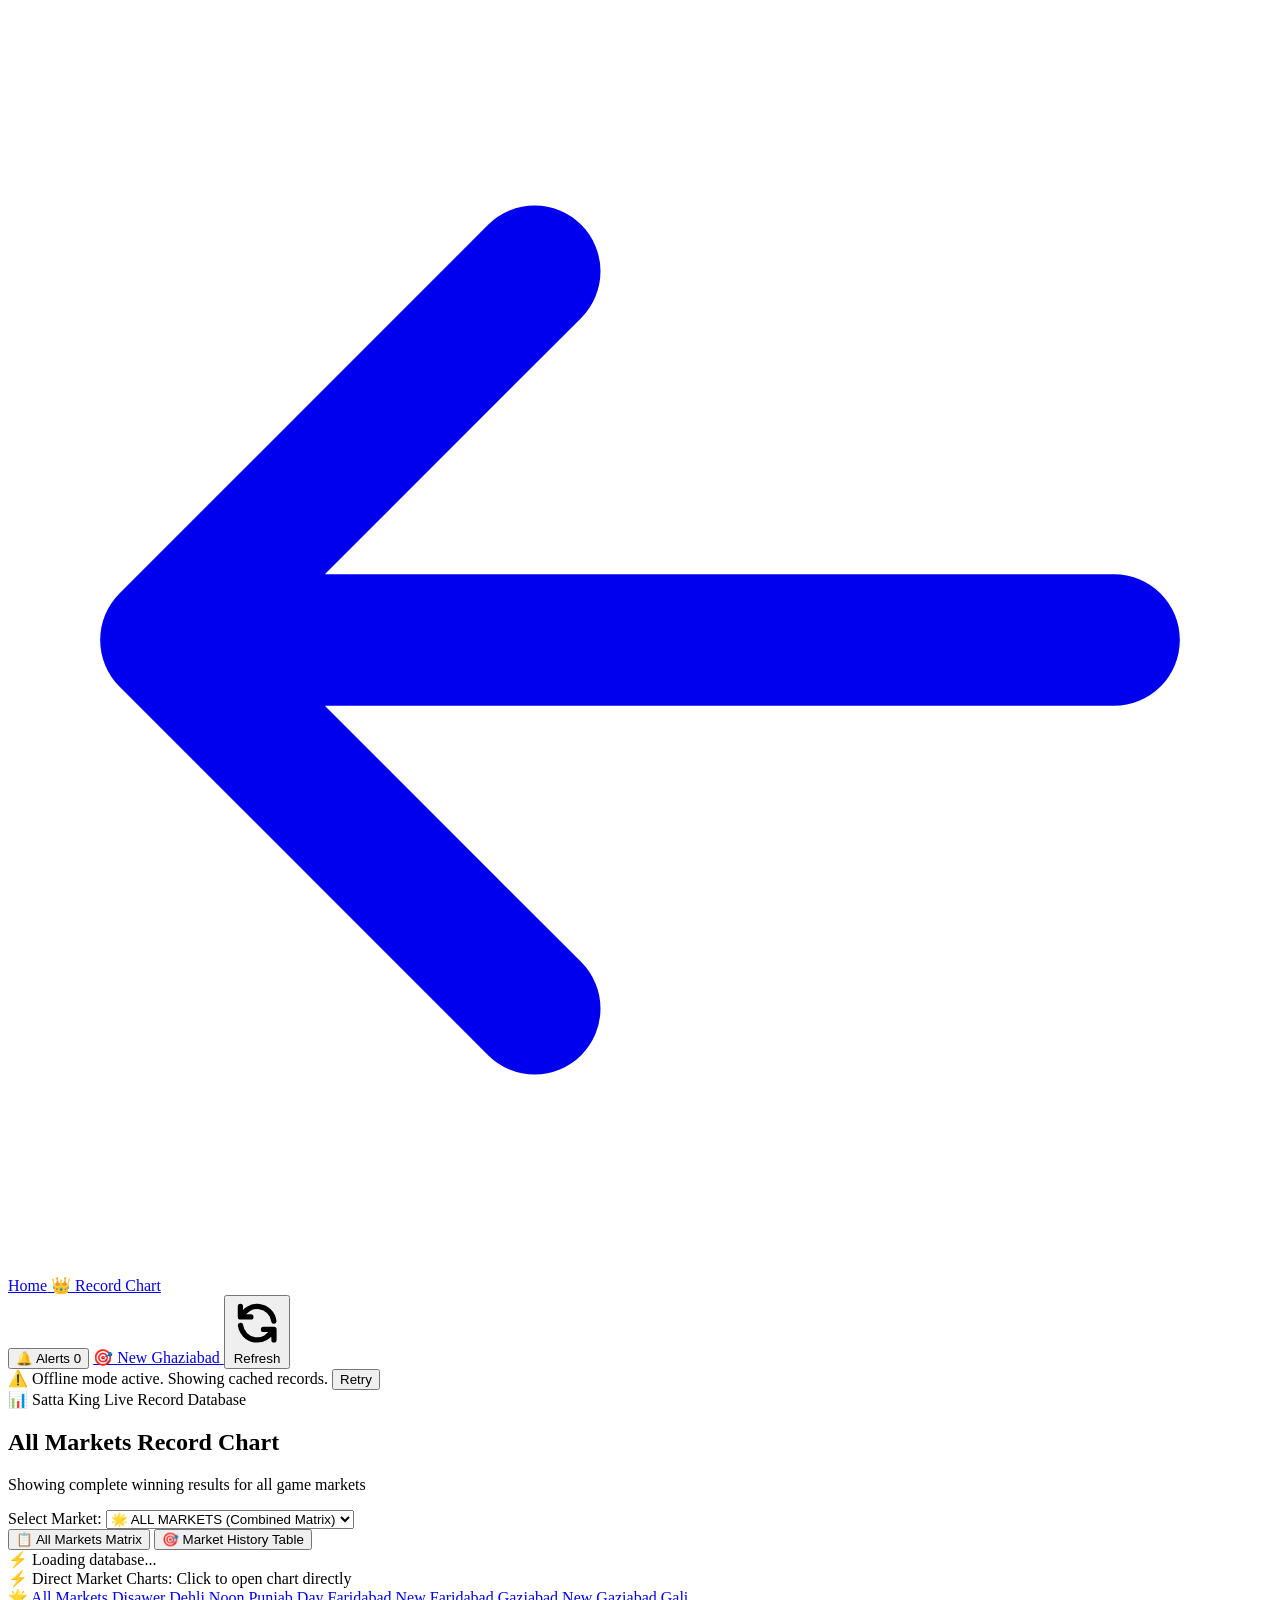
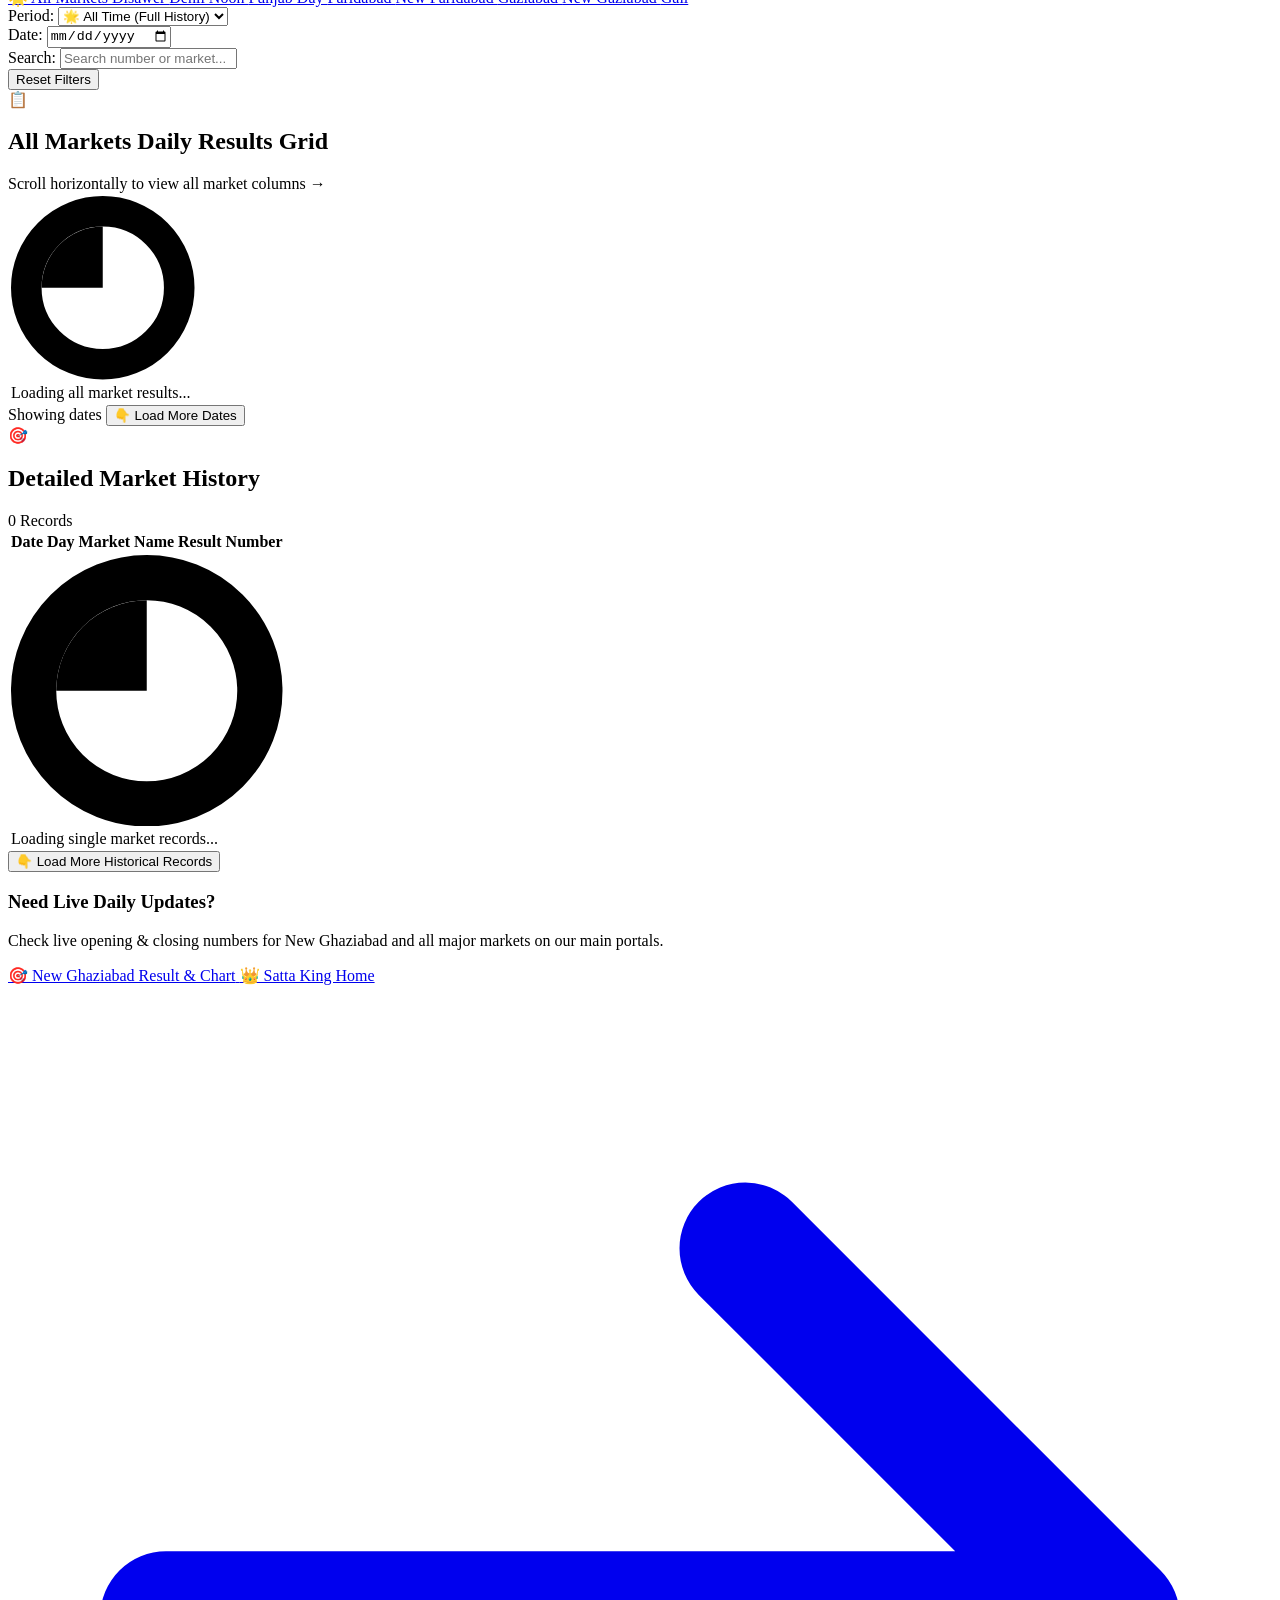
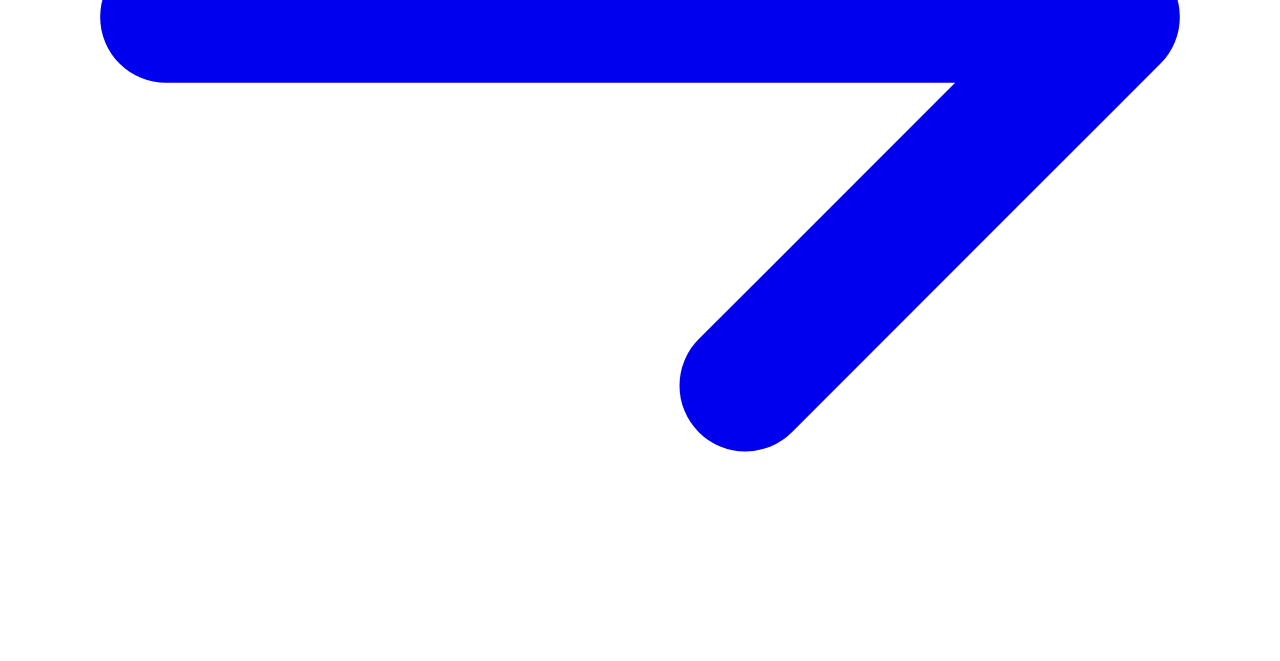
==== chart.html @ cc6c1f91 "feat: initialize Satta King application project Set up project structure with Supabase integration, " ====
<!doctype html>
<html lang="en" class="h-full bg-gray-100 text-gray-900 antialiased selection:bg-amber-200">
  <head>
    <meta charset="UTF-8" />
    <meta name="viewport" content="width=device-width, initial-scale=1.0, maximum-scale=1.0, user-scalable=no" />
    <title>New Ghaziabad Chart &amp; Record Chart – NEW GAZIABAD</title>
    <meta name="description" content="Check New Ghaziabad Chart, all market record charts, monthly results, and previous results updated in real-time from verified database." />
    <meta name="keywords" content="NEW GAZIABAD, New Ghaziabad Chart, New Ghaziabad Record Chart, New Ghaziabad Result, New Ghaziabad Previous Result, Satta King Record Chart" />
    <meta name="application-name" content="NEW GAZIABAD" />
    <meta name="apple-mobile-web-app-title" content="NEW GAZIABAD" />
    <meta name="theme-color" content="#f59e0b" />
    <meta name="msapplication-TileColor" content="#f59e0b" />
    <meta name="google-site-verification" content="HoEbmwMpmxqNDJ_ybL9x3pDDBmPkZGzdoPw2VhG03kw" />
    <meta name="f6c47528043a5fc759f4eefa4b2a2b9dc1583d80" content="f6c47528043a5fc759f4eefa4b2a2b9dc1583d80" />
    <meta name="referrer" content="no-referrer-when-downgrade" />
    <link rel="canonical" href="https://YOUR-DOMAIN.com/chart.html" />

    <!-- Favicon & Touch Icons -->
    <link rel="icon" type="image/png" sizes="192x192" href="/favicon.png" />
    <link rel="icon" type="image/png" sizes="96x96" href="/favicon.png" />
    <link rel="icon" type="image/png" sizes="48x48" href="/favicon.png" />
    <link rel="icon" type="image/png" sizes="32x32" href="/favicon.png" />
    <link rel="icon" type="image/png" href="/favicon.png" />
    <link rel="shortcut icon" type="image/png" href="/favicon.png" />
    <link rel="apple-touch-icon" sizes="180x180" href="/apple-touch-icon.png" />
    <link rel="apple-touch-icon" href="/favicon.png" />

    <!-- Open Graph Metadata -->
    <meta property="og:type" content="website" />
    <meta property="og:site_name" content="NEW GAZIABAD" />
    <meta property="og:title" content="New Ghaziabad Chart &amp; Record Chart – NEW GAZIABAD" />
    <meta property="og:description" content="Check New Ghaziabad Chart, all market record charts, monthly results, and previous results updated in real-time from verified database." />
    <meta property="og:url" content="https://YOUR-DOMAIN.com/chart.html" />
    <meta property="og:image" content="https://YOUR-DOMAIN.com/favicon.png" />

    <!-- Twitter Card Metadata -->
    <meta name="twitter:card" content="summary" />
    <meta name="twitter:title" content="New Ghaziabad Chart &amp; Record Chart – NEW GAZIABAD" />
    <meta name="twitter:description" content="Check New Ghaziabad Chart, all market record charts, monthly results, and previous results updated in real-time from verified database." />
    <meta name="twitter:image" content="https://YOUR-DOMAIN.com/favicon.png" />
    
    <!-- Tailwind CSS -->
    <link rel="stylesheet" href="/src/index.css" />
  </head>
  <body class="min-h-full flex flex-col bg-slate-950 font-sans pb-12 text-slate-100 selection:bg-amber-400 selection:text-black">

    <!-- HEADER -->
    <header class="bg-amber-400 h-14 flex items-center px-4 shadow-lg z-30 shrink-0 sticky top-0 border-b border-amber-500">
      <div class="w-full max-w-5xl mx-auto flex items-center justify-between gap-2">
        
        <!-- Left: Back to Home -->
        <a href="/" id="btn-back-home" class="inline-flex items-center gap-1.5 text-black font-black text-xs sm:text-sm hover:bg-amber-300 transition-colors bg-amber-300/90 px-3 py-1.5 rounded-xl border border-amber-600/30 shadow-xs">
          <svg class="w-4 h-4" fill="none" stroke="currentColor" viewBox="0 0 24 24">
            <path stroke-linecap="round" stroke-linejoin="round" stroke-width="2.5" d="M10 19l-7-7m0 0l7-7m-7 7h18" />
          </svg>
          <span>Home</span>
        </a>

        <!-- Center: Brand Title -->
        <a href="/" class="text-base sm:text-xl font-black uppercase tracking-wider text-black flex items-center gap-1.5 hover:opacity-90 transition-opacity">
          <span>👑</span> <span>Record Chart</span>
        </a>

        <!-- Right: Links & Refresh -->
        <div class="flex items-center gap-1.5">
          <button 
            id="open-alerts-btn" 
            title="Real-Time Result Alerts" 
            aria-label="Real-Time Result Alerts"
            class="relative inline-flex items-center gap-1 text-[11px] sm:text-xs font-black uppercase tracking-wider bg-amber-300 hover:bg-amber-200 text-slate-950 px-2.5 py-1.5 rounded-xl border border-amber-600/30 shadow-xs transition-colors cursor-pointer"
          >
            <span>🔔</span> <span class="hidden sm:inline">Alerts</span>
            <span id="alerts-badge" class="hidden absolute -top-1.5 -right-1.5 bg-rose-600 text-white text-[10px] font-black rounded-full h-4 min-w-[16px] px-1 flex items-center justify-center border-2 border-white shadow-xs">0</span>
          </button>
          <a href="/new-ghaziabad.html" class="inline-flex items-center gap-1 text-[11px] sm:text-xs font-black uppercase tracking-wider bg-slate-950 text-amber-300 hover:bg-slate-900 px-2.5 py-1.5 rounded-xl border border-slate-800 shadow-xs transition-colors">
            <span>🎯</span> <span class="hidden sm:inline">New Ghaziabad</span>
          </a>
          <button id="chart-refresh-btn" title="Refresh Live Records" class="p-2 rounded-xl bg-amber-300 hover:bg-amber-200 text-black transition-colors cursor-pointer border border-amber-600/30 shadow-xs flex items-center gap-1 text-xs font-black">
            <svg id="refresh-icon" class="w-4 h-4" fill="none" stroke="currentColor" viewBox="0 0 24 24">
              <path stroke-linecap="round" stroke-linejoin="round" stroke-width="2.5" d="M4 4v5h.582m15.356 2A8.001 8.001 0 004.582 9m0 0H9m11 11v-5h-.581m0 0a8.003 8.003 0 01-15.357-2m15.357 2H15" />
            </svg>
            <span class="hidden sm:inline">Refresh</span>
          </button>
        </div>

      </div>
    </header>

    <!-- OFFLINE / RECONNECTING BANNER -->
    <div id="offline-banner" class="hidden bg-rose-600 text-white px-4 py-2 text-center text-xs sm:text-sm font-bold shadow-md flex items-center justify-center gap-2">
      <span>⚠️ Offline mode active. Showing cached records.</span>
      <button id="retry-connection-btn" class="underline hover:text-amber-200 cursor-pointer ml-2 text-xs uppercase tracking-wider bg-rose-800 px-2.5 py-1 rounded">
        Retry
      </button>
    </div>

    <!-- MAIN CONTAINER -->
    <main class="flex-1 max-w-5xl w-full mx-auto px-3 sm:px-4 pt-4 pb-10 space-y-4">
      

      <!-- HERO & VIEW CONTROLS CARD -->
      <section class="bg-slate-900/90 text-white rounded-2xl p-4 sm:p-5 shadow-2xl border border-slate-800 space-y-4 backdrop-blur-sm">
        
        <div class="flex flex-col md:flex-row md:items-center justify-between gap-4 border-b border-slate-800 pb-4">
          <div>
            <div class="inline-flex items-center gap-1.5 bg-amber-400/20 text-amber-300 text-[11px] font-black uppercase px-2.5 py-0.5 rounded-lg border border-amber-400/30">
              <span>📊 Satta King Live Record Database</span>
            </div>
            <h1 id="page-market-name" class="text-2xl sm:text-3xl font-black text-amber-400 tracking-wide mt-1.5 uppercase">
              All Markets Record Chart
            </h1>
            <p id="page-draw-time" class="text-xs text-slate-400 font-semibold mt-0.5">
              Showing complete winning results for all game markets
            </p>
          </div>

          <!-- Mode / Market Switcher Dropdown & Alert Opt-In -->
          <div class="flex flex-wrap items-end gap-2">
            <div class="flex flex-col gap-1 w-full sm:w-auto">
              <label for="market-select" class="text-[11px] text-slate-400 font-black uppercase tracking-wider">Select Market:</label>
              <select id="market-select" class="bg-slate-950 text-amber-300 border border-slate-700 rounded-xl px-3.5 py-2 text-xs sm:text-sm font-bold focus:outline-none focus:ring-2 focus:ring-amber-400 cursor-pointer shadow-inner min-w-[220px]">
                <option value="ALL">🌟 ALL MARKETS (Combined Matrix)</option>
              </select>
            </div>
            <div id="chart-market-alert-container" class="shrink-0 pb-0.5"></div>
          </div>
        </div>

        <!-- VIEW TOGGLE TABS -->
        <div class="flex items-center justify-between flex-wrap gap-2 pt-1">
          <div class="inline-flex p-1 bg-slate-950 rounded-xl border border-slate-800 gap-1 text-xs font-bold">
            <button id="view-mode-matrix-btn" class="px-3 py-1.5 rounded-lg bg-amber-400 text-slate-950 font-black transition-all shadow-xs cursor-pointer flex items-center gap-1.5">
              <span>📋 All Markets Matrix</span>
            </button>
            <button id="view-mode-single-btn" class="px-3 py-1.5 rounded-lg text-slate-400 hover:text-white transition-all cursor-pointer flex items-center gap-1.5">
              <span>🎯 Market History Table</span>
            </button>
          </div>

          <!-- Total Result Stats Pill -->
          <div class="flex items-center gap-2">
            <span id="chart-total-count-badge" class="bg-amber-400/10 border border-amber-400/30 text-amber-300 px-3 py-1 rounded-xl text-xs font-bold">
              ⚡ Loading database...
            </span>
          </div>
        </div>
      </section>

      <!-- QUICK MARKET CHARTS DIRECT BAR -->
      <section class="bg-slate-900/70 border border-slate-800 rounded-2xl p-3 shadow-sm">
        <div class="flex items-center justify-between gap-2 mb-2">
          <span class="text-[11px] font-black uppercase tracking-wider text-amber-400 flex items-center gap-1.5">
            <span>⚡</span> Direct Market Charts:
          </span>
          <span class="text-[10px] text-slate-400 font-semibold">Click to open chart directly</span>
        </div>
        <div class="flex items-center gap-1.5 overflow-x-auto pb-1 scrollbar-none text-xs">
          <a href="/chart" class="shrink-0 px-2.5 py-1 rounded-lg bg-amber-400 text-slate-950 font-black hover:bg-amber-300 transition-colors">
            🌟 All Markets
          </a>
          <a href="/disawer" class="shrink-0 px-2.5 py-1 rounded-lg bg-slate-950 text-slate-200 border border-slate-700 font-bold hover:border-amber-400 hover:text-amber-300 transition-colors">
            Disawer
          </a>
          <a href="/dehli-noon" class="shrink-0 px-2.5 py-1 rounded-lg bg-slate-950 text-slate-200 border border-slate-700 font-bold hover:border-amber-400 hover:text-amber-300 transition-colors">
            Dehli Noon
          </a>
          <a href="/punjab-day" class="shrink-0 px-2.5 py-1 rounded-lg bg-slate-950 text-slate-200 border border-slate-700 font-bold hover:border-amber-400 hover:text-amber-300 transition-colors">
            Punjab Day
          </a>
          <a href="/faridabad" class="shrink-0 px-2.5 py-1 rounded-lg bg-slate-950 text-slate-200 border border-slate-700 font-bold hover:border-amber-400 hover:text-amber-300 transition-colors">
            Faridabad
          </a>
          <a href="/new-faridabad" class="shrink-0 px-2.5 py-1 rounded-lg bg-slate-950 text-slate-200 border border-slate-700 font-bold hover:border-amber-400 hover:text-amber-300 transition-colors">
            New Faridabad
          </a>
          <a href="/gaziabad" class="shrink-0 px-2.5 py-1 rounded-lg bg-slate-950 text-slate-200 border border-slate-700 font-bold hover:border-amber-400 hover:text-amber-300 transition-colors">
            Gaziabad
          </a>
          <a href="/new-gaziabad" class="shrink-0 px-2.5 py-1 rounded-lg bg-slate-950 text-slate-200 border border-slate-700 font-bold hover:border-amber-400 hover:text-amber-300 transition-colors">
            New Gaziabad
          </a>
          <a href="/gali" class="shrink-0 px-2.5 py-1 rounded-lg bg-slate-950 text-slate-200 border border-slate-700 font-bold hover:border-amber-400 hover:text-amber-300 transition-colors">
            Gali
          </a>
        </div>
      </section>

      <!-- FILTER CONTROLS BAR -->
      <section class="bg-slate-900 border border-slate-800 rounded-2xl p-3.5 shadow-md flex flex-wrap items-center justify-between gap-3 text-xs text-slate-300 font-bold">
        <div class="flex flex-wrap items-center gap-3 w-full sm:w-auto">
          
          <!-- Month Dropdown -->
          <div class="flex items-center gap-1.5">
            <label for="filter-month-select" class="text-amber-400 font-black uppercase text-[11px]">Period:</label>
            <select id="filter-month-select" class="bg-slate-950 border border-slate-700 rounded-xl px-3 py-1.5 text-xs font-bold text-slate-100 focus:outline-none focus:ring-2 focus:ring-amber-400 cursor-pointer shadow-inner">
              <option value="ALL">🌟 All Time (Full History)</option>
            </select>
          </div>

          <!-- Date Search Input -->
          <div class="flex items-center gap-1.5">
            <label for="filter-date-input" class="text-amber-400 font-black uppercase text-[11px]">Date:</label>
            <input 
              type="date" 
              id="filter-date-input" 
              class="bg-slate-950 border border-slate-700 rounded-xl px-2.5 py-1.5 text-xs font-bold text-slate-100 focus:outline-none focus:ring-2 focus:ring-amber-400 cursor-pointer shadow-inner"
            />
          </div>

          <!-- Search Filter Keyword -->
          <div class="flex items-center gap-1.5">
            <label for="filter-search-input" class="text-amber-400 font-black uppercase text-[11px]">Search:</label>
            <input 
              type="text" 
              id="filter-search-input" 
              placeholder="Search number or market..." 
              class="bg-slate-950 border border-slate-700 rounded-xl px-2.5 py-1.5 text-xs font-bold text-slate-100 focus:outline-none focus:ring-2 focus:ring-amber-400 shadow-inner w-36 sm:w-44"
            />
          </div>
        </div>

        <!-- Quick Clear & Back Action -->
        <div class="flex items-center gap-2">
          <button id="btn-clear-filters" class="text-amber-400 hover:text-amber-300 underline font-black text-xs cursor-pointer">
            Reset Filters
          </button>
        </div>
      </section>

      <!-- VIEW CONTAINER: 1. ALL MARKETS MATRIX TABLE -->
      <section id="matrix-view-container" class="bg-slate-900 rounded-2xl shadow-xl border border-slate-800 overflow-hidden">
        <div class="p-3.5 bg-slate-950/80 border-b border-slate-800 flex items-center justify-between flex-wrap gap-2">
          <div class="flex items-center gap-2">
            <span class="text-base">📋</span>
            <h2 id="matrix-heading" class="text-sm font-black text-amber-400 uppercase tracking-wide">
              All Markets Daily Results Grid
            </h2>
          </div>
          <span id="matrix-status-text" class="text-xs text-slate-400 font-semibold">
            Scroll horizontally to view all market columns →
          </span>
        </div>

        <div class="overflow-x-auto max-h-[70vh]">
          <table class="w-full text-sm border-collapse text-left">
            <thead id="matrix-table-head" class="bg-slate-950 text-amber-400 text-xs uppercase font-black sticky top-0 z-20 shadow-sm border-b border-slate-800">
              <!-- Dynamically rendered market headers -->
            </thead>
            <tbody id="matrix-table-body" class="divide-y divide-slate-800 text-slate-200">
              <tr>
                <td colspan="10" class="py-12 text-center text-slate-400 font-semibold">
                  <div class="inline-flex items-center gap-2">
                    <svg class="animate-spin h-5 w-5 text-amber-400" viewBox="0 0 24 24" fill="none">
                      <circle class="opacity-25" cx="12" cy="12" r="10" stroke="currentColor" stroke-width="4"></circle>
                      <path class="opacity-75" fill="currentColor" d="M4 12a8 8 0 018-8v8H4z"></path>
                    </svg>
                    <span>Loading all market results...</span>
                  </div>
                </td>
              </tr>
            </tbody>
          </table>
        </div>

        <div id="matrix-pagination-footer" class="p-3 bg-slate-950/90 border-t border-slate-800 text-center flex items-center justify-between flex-wrap gap-2">
          <span id="matrix-showing-count" class="text-xs text-slate-400 font-bold">Showing dates</span>
          <button id="matrix-load-more-btn" class="bg-slate-800 hover:bg-slate-700 text-amber-400 text-xs font-black px-4 py-2 rounded-xl border border-slate-700 cursor-pointer transition-colors shadow-sm">
            👇 Load More Dates
          </button>
        </div>
      </section>

      <!-- VIEW CONTAINER: 2. SINGLE MARKET DETAILED HISTORY TABLE -->
      <section id="single-view-container" class="hidden bg-slate-900 rounded-2xl shadow-xl border border-slate-800 overflow-hidden">
        <div class="p-3.5 bg-slate-950/80 border-b border-slate-800 flex items-center justify-between flex-wrap gap-2">
          <div class="flex items-center gap-2">
            <span class="text-base">🎯</span>
            <h2 id="single-market-heading" class="text-sm font-black text-amber-400 uppercase tracking-wide">
              Detailed Market History
            </h2>
          </div>
          <span id="single-showing-count" class="text-xs text-slate-400 font-bold">
            0 Records
          </span>
        </div>

        <div class="overflow-x-auto max-h-[70vh]">
          <table class="w-full text-sm border-collapse">
            <thead class="bg-slate-950 text-amber-400 text-xs uppercase font-black sticky top-0 z-20 border-b border-slate-800 tracking-wider">
              <tr>
                <th class="py-3 px-3 sm:px-4 text-left">Date</th>
                <th class="py-3 px-3 sm:px-4 text-left hidden sm:table-cell">Day</th>
                <th class="py-3 px-3 sm:px-4 text-left">Market Name</th>
                <th class="py-3 px-3 sm:px-4 text-center">Result Number</th>
              </tr>
            </thead>
            <tbody id="chart-table-body" class="divide-y divide-slate-800 text-slate-200">
              <tr>
                <td colspan="4" class="py-12 text-center text-slate-400 font-semibold">
                  <div class="inline-flex items-center gap-2">
                    <svg class="animate-spin h-5 w-5 text-amber-400" viewBox="0 0 24 24" fill="none">
                      <circle class="opacity-25" cx="12" cy="12" r="10" stroke="currentColor" stroke-width="4"></circle>
                      <path class="opacity-75" fill="currentColor" d="M4 12a8 8 0 018-8v8H4z"></path>
                    </svg>
                    <span>Loading single market records...</span>
                  </div>
                </td>
              </tr>
            </tbody>
          </table>
        </div>

        <div id="chart-footer-pagination" class="hidden p-3 bg-slate-950/90 border-t border-slate-800 text-center">
          <button id="load-more-records-btn" class="bg-slate-800 hover:bg-slate-700 text-amber-400 text-xs font-black px-5 py-2.5 rounded-xl border border-slate-700 cursor-pointer transition-colors shadow-sm">
            👇 Load More Historical Records
          </button>
        </div>
      </section>

      <!-- BOTTOM NAVIGATION / HELPFUL FOOTER -->
      <section class="bg-slate-900/80 text-white rounded-2xl p-4 text-center space-y-2 border border-slate-800">
        <h3 class="text-sm font-black text-amber-400 uppercase">Need Live Daily Updates?</h3>
        <p class="text-xs text-slate-400">
          Check live opening & closing numbers for New Ghaziabad and all major markets on our main portals.
        </p>
        <div class="pt-2 flex flex-wrap items-center justify-center gap-2">
          <a href="/new-ghaziabad.html" class="inline-flex items-center gap-1.5 bg-slate-950 border border-amber-400/50 hover:border-amber-400 text-amber-300 font-black px-4 py-2 rounded-xl text-xs uppercase tracking-wider transition-colors shadow-sm">
            <span>🎯 New Ghaziabad Result &amp; Chart</span>
          </a>
          <a href="/" class="inline-flex items-center gap-1.5 bg-amber-400 hover:bg-amber-300 text-slate-950 font-black px-4 py-2 rounded-xl text-xs uppercase tracking-wider transition-colors shadow-sm">
            <span>👑 Satta King Home</span>
            <svg class="w-4 h-4" fill="none" stroke="currentColor" viewBox="0 0 24 24">
              <path stroke-linecap="round" stroke-linejoin="round" stroke-width="2.5" d="M14 5l7 7m0 0l-7 7m7-7H3" />
            </svg>
          </a>
        </div>
      </section>

    </main>

    <!-- TOAST NOTIFICATION CONTAINER -->
    <div id="toast-container" class="fixed bottom-4 right-4 z-50 flex flex-col gap-2 max-w-xs w-full pointer-events-none px-2"></div>

    <!-- SCRIPT -->
    <script type="module" src="/src/chart.js"></script>
    <script type="text/javascript"> var infolinks_pid = 3447171; var infolinks_wsid = 0; </script> <script type="text/javascript" src="//resources.infolinks.com/js/infolinks_main.js"></script>
  </body>
</html>
---- src/index.css ----
@import "tailwindcss";

@layer utilities {
  @keyframes fadeIn {
    from {
      opacity: 0;
      transform: translateY(6px);
    }
    to {
      opacity: 1;
      transform: translateY(0);
    }
  }

  @keyframes slideUp {
    from {
      opacity: 0;
      transform: translateY(16px);
    }
    to {
      opacity: 1;
      transform: translateY(0);
    }
  }

  @keyframes shake {
    0%, 100% { transform: translateX(0); }
    20%, 60% { transform: translateX(-8px); }
    40%, 80% { transform: translateX(8px); }
  }

  .animate-fade-in {
    animation: fadeIn 0.35s cubic-bezier(0.16, 1, 0.3, 1) forwards;
  }

  .animate-slide-up {
    animation: slideUp 0.3s cubic-bezier(0.16, 1, 0.3, 1) forwards;
  }

  .animate-shake {
    animation: shake 0.5s ease-in-out;
  }
}

/* Material Design Ripple Effect */
.ripple-btn {
  position: relative;
  overflow: hidden;
}

.ripple-btn::after {
  content: "";
  display: block;
  position: absolute;
  width: 100%;
  height: 100%;
  top: 0;
  left: 0;
  pointer-events: none;
  background-image: radial-gradient(circle, #ffffff 10%, transparent 10.01%);
  background-repeat: no-repeat;
  background-position: 50%;
  transform: scale(10, 10);
  opacity: 0;
  transition: transform 0.5s, opacity 1s;
}

.ripple-btn:active::after {
  transform: scale(0, 0);
  opacity: 0.3;
  transition: 0s;
}

/* Custom Scrollbar */
::-webkit-scrollbar {
  width: 6px;
  height: 6px;
}

::-webkit-scrollbar-track {
  background: #f1f5f9;
}

::-webkit-scrollbar-thumb {
  background: #cbd5e1;
  border-radius: 9999px;
}

::-webkit-scrollbar-thumb:hover {
  background: #94a3b8;
}

/* Card hover animation */
.market-card {
  will-change: transform, box-shadow;
  transition: transform 0.2s cubic-bezier(0.16, 1, 0.3, 1), box-shadow 0.2s cubic-bezier(0.16, 1, 0.3, 1);
}

.market-card:hover {
  transform: translateY(-2px);
}
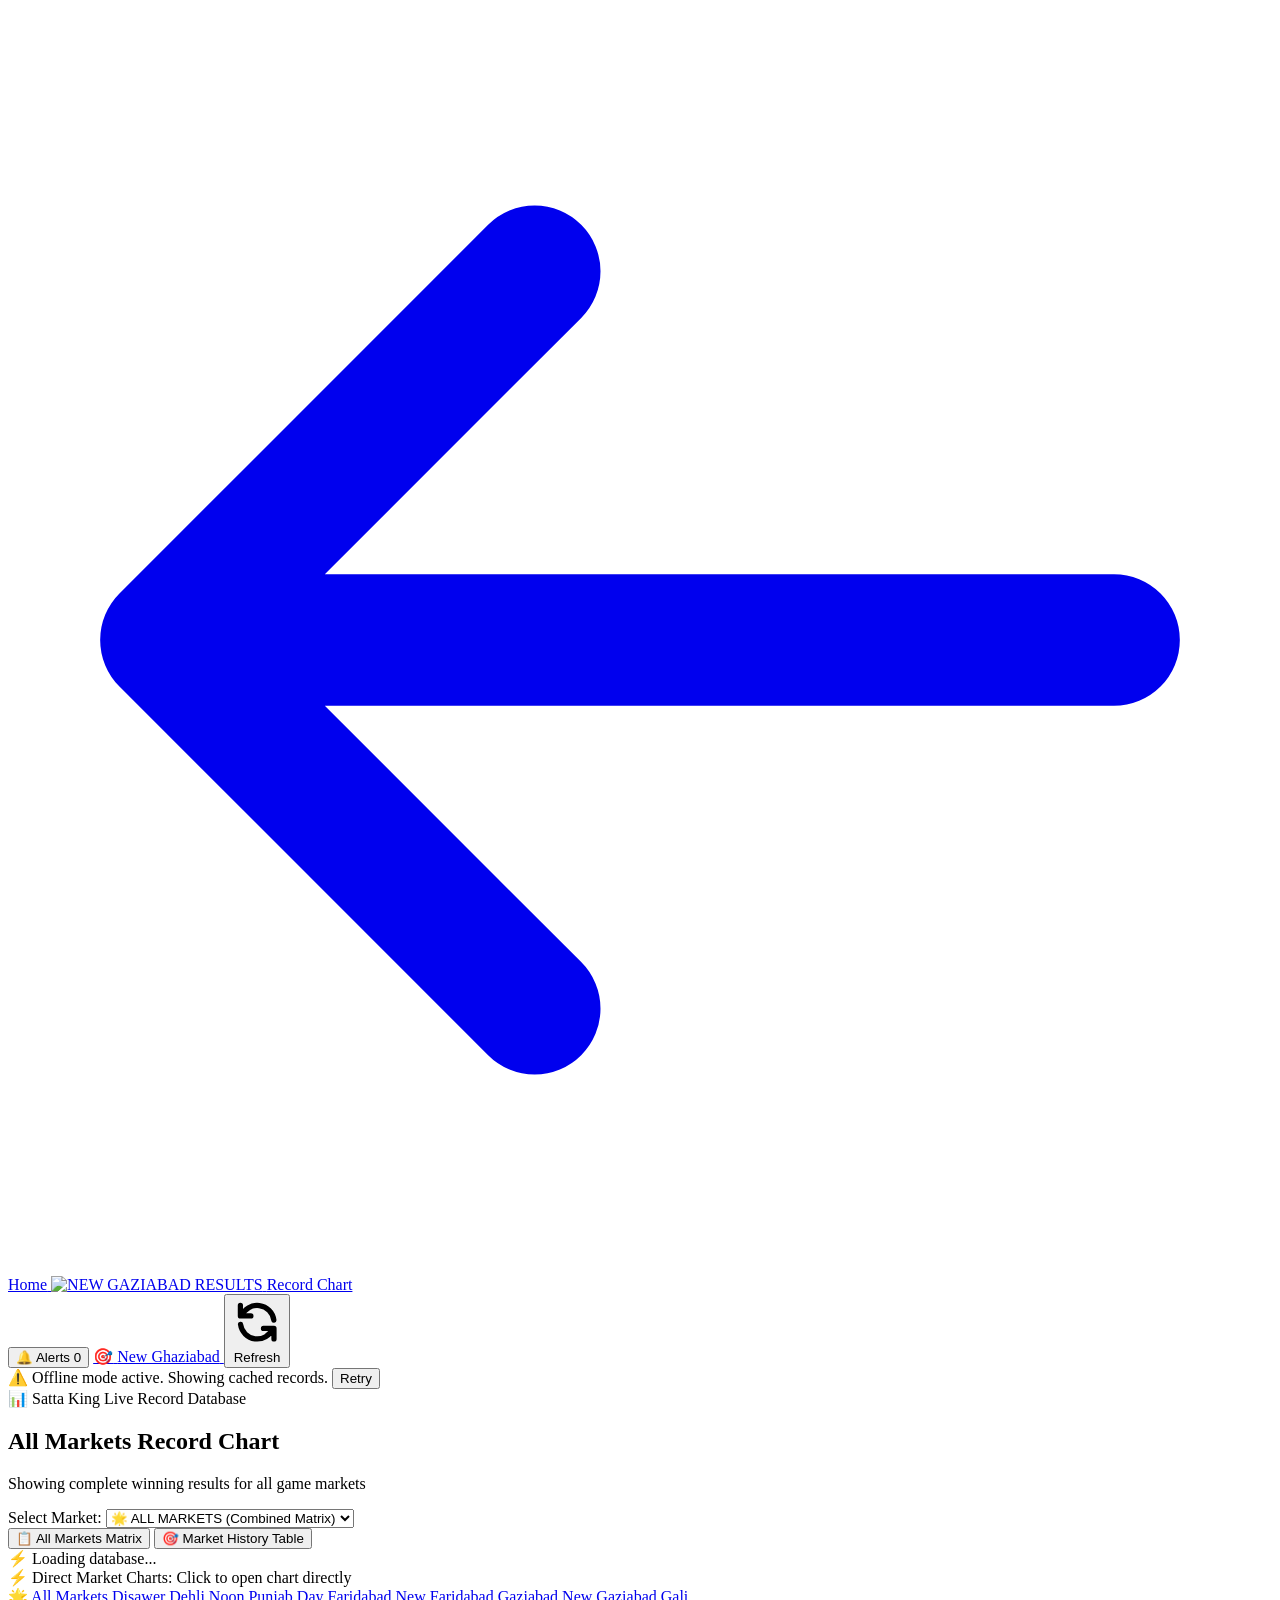
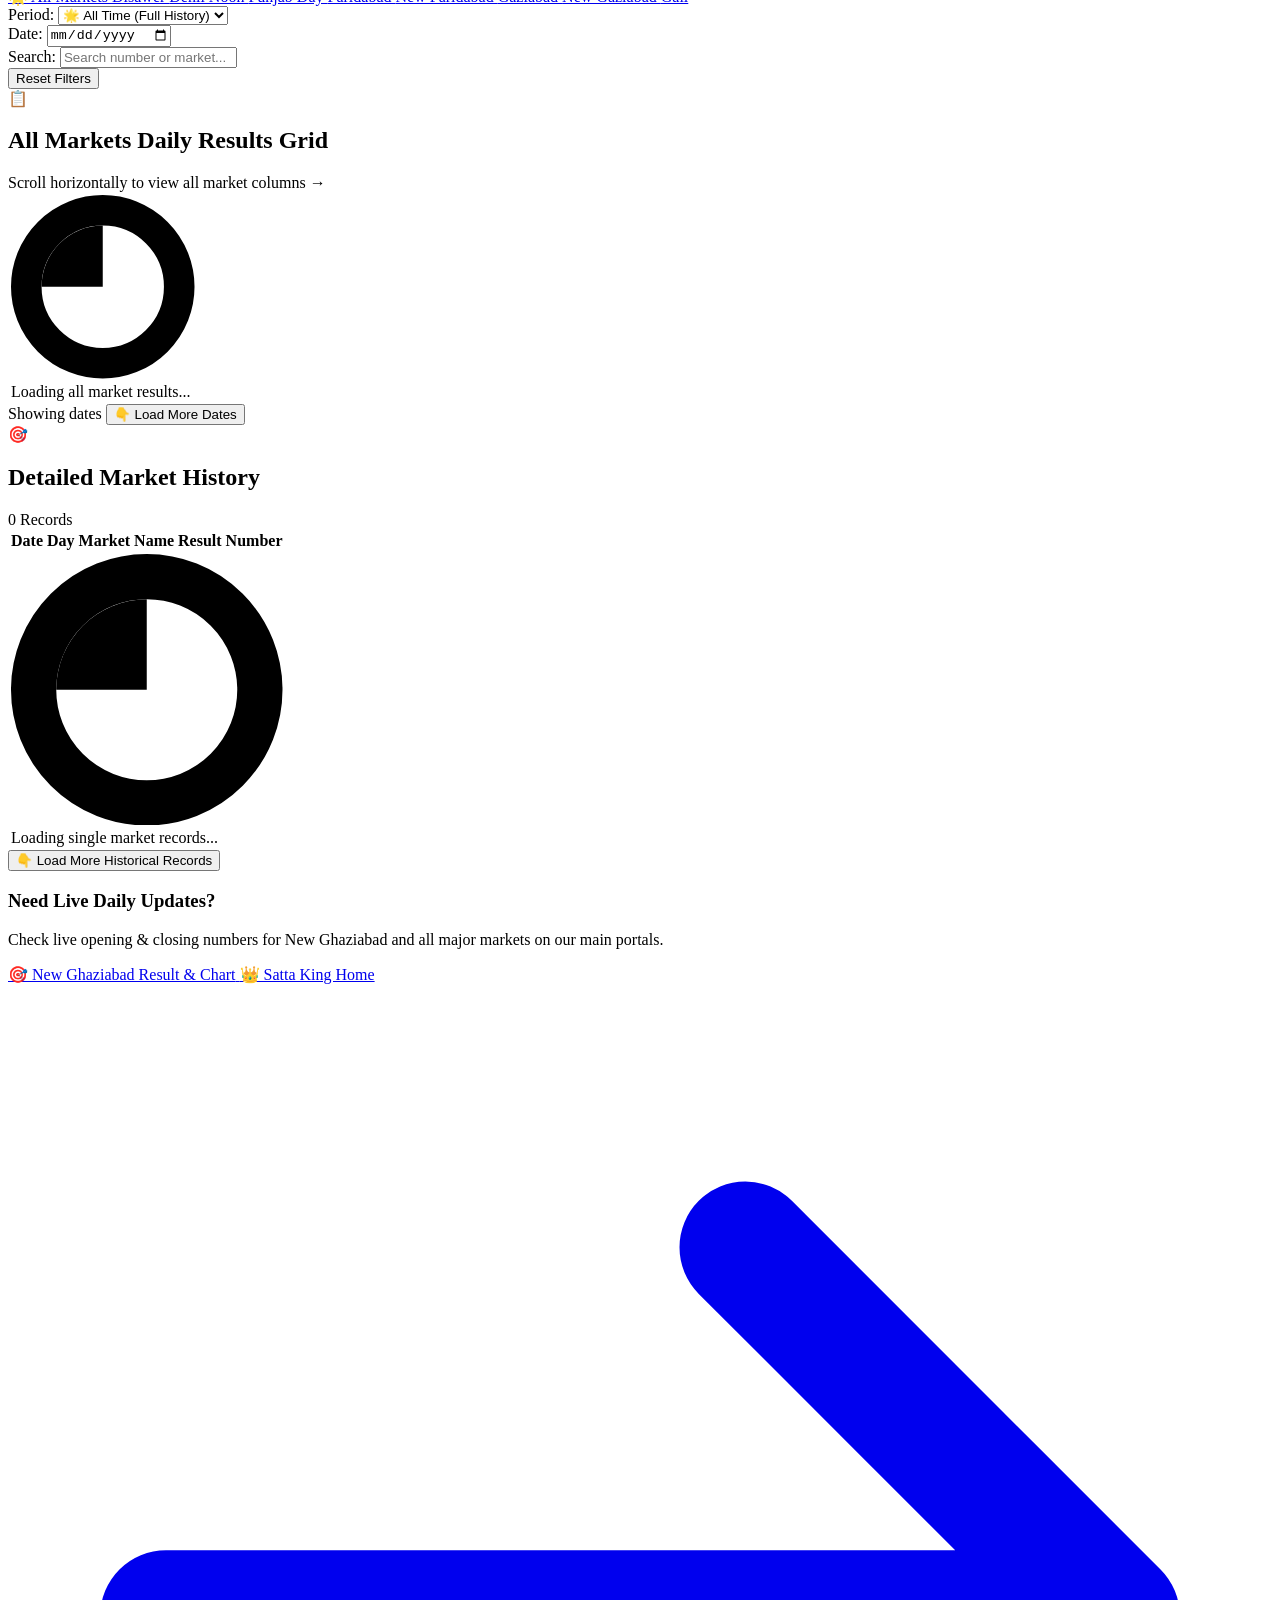
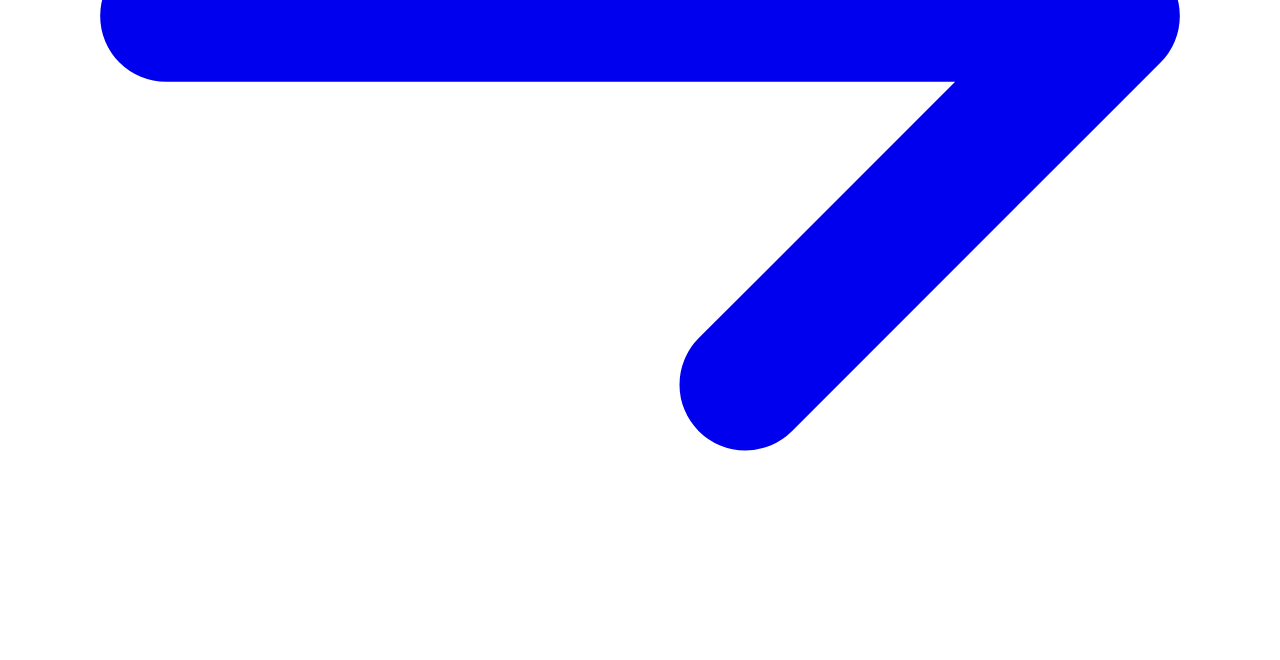
==== commit d53aa1ef: "chore: rebrand project to "NEW GAZIABAD RESULTS" Updated site titles, meta descriptions, and applica" ====
--- a/chart.html
+++ b/chart.html
@@ -3,41 +3,40 @@
   <head>
     <meta charset="UTF-8" />
     <meta name="viewport" content="width=device-width, initial-scale=1.0, maximum-scale=1.0, user-scalable=no" />
-    <title>New Ghaziabad Chart &amp; Record Chart – NEW GAZIABAD</title>
-    <meta name="description" content="Check New Ghaziabad Chart, all market record charts, monthly results, and previous results updated in real-time from verified database." />
-    <meta name="keywords" content="NEW GAZIABAD, New Ghaziabad Chart, New Ghaziabad Record Chart, New Ghaziabad Result, New Ghaziabad Previous Result, Satta King Record Chart" />
-    <meta name="application-name" content="NEW GAZIABAD" />
-    <meta name="apple-mobile-web-app-title" content="NEW GAZIABAD" />
+    <title>New Ghaziabad Chart &amp; Record Chart – NEW GAZIABAD RESULTS</title>
+    <meta name="description" content="Check New Ghaziabad Chart, all market record charts, monthly results, and previous results updated in real-time from NEW GAZIABAD RESULTS verified database." />
+    <meta name="keywords" content="NEW GAZIABAD RESULTS, New Ghaziabad Chart, New Ghaziabad Record Chart, New Ghaziabad Result, Satta King Record Chart" />
+    <meta name="application-name" content="NEW GAZIABAD RESULTS" />
+    <meta name="apple-mobile-web-app-title" content="NEW GAZIABAD RESULTS" />
     <meta name="theme-color" content="#f59e0b" />
     <meta name="msapplication-TileColor" content="#f59e0b" />
     <meta name="google-site-verification" content="HoEbmwMpmxqNDJ_ybL9x3pDDBmPkZGzdoPw2VhG03kw" />
     <meta name="f6c47528043a5fc759f4eefa4b2a2b9dc1583d80" content="f6c47528043a5fc759f4eefa4b2a2b9dc1583d80" />
     <meta name="referrer" content="no-referrer-when-downgrade" />
-    <link rel="canonical" href="https://YOUR-DOMAIN.com/chart.html" />
+    <link rel="canonical" href="https://newgaziabadresults.com/chart.html" />
 
     <!-- Favicon & Touch Icons -->
+    <link rel="icon" type="image/x-icon" href="/favicon.ico" />
+    <link rel="icon" type="image/svg+xml" href="/favicon.svg" />
+    <link rel="icon" type="image/png" sizes="32x32" href="/favicon-32x32.png" />
+    <link rel="icon" type="image/png" sizes="16x16" href="/favicon-16x16.png" />
     <link rel="icon" type="image/png" sizes="192x192" href="/favicon.png" />
-    <link rel="icon" type="image/png" sizes="96x96" href="/favicon.png" />
-    <link rel="icon" type="image/png" sizes="48x48" href="/favicon.png" />
-    <link rel="icon" type="image/png" sizes="32x32" href="/favicon.png" />
-    <link rel="icon" type="image/png" href="/favicon.png" />
-    <link rel="shortcut icon" type="image/png" href="/favicon.png" />
     <link rel="apple-touch-icon" sizes="180x180" href="/apple-touch-icon.png" />
-    <link rel="apple-touch-icon" href="/favicon.png" />
+    <link rel="shortcut icon" href="/favicon.ico" />
 
     <!-- Open Graph Metadata -->
     <meta property="og:type" content="website" />
-    <meta property="og:site_name" content="NEW GAZIABAD" />
-    <meta property="og:title" content="New Ghaziabad Chart &amp; Record Chart – NEW GAZIABAD" />
-    <meta property="og:description" content="Check New Ghaziabad Chart, all market record charts, monthly results, and previous results updated in real-time from verified database." />
-    <meta property="og:url" content="https://YOUR-DOMAIN.com/chart.html" />
-    <meta property="og:image" content="https://YOUR-DOMAIN.com/favicon.png" />
+    <meta property="og:site_name" content="NEW GAZIABAD RESULTS" />
+    <meta property="og:title" content="New Ghaziabad Chart &amp; Record Chart – NEW GAZIABAD RESULTS" />
+    <meta property="og:description" content="Check New Ghaziabad Chart, all market record charts, monthly results, and previous results updated in real-time from NEW GAZIABAD RESULTS verified database." />
+    <meta property="og:url" content="https://newgaziabadresults.com/chart.html" />
+    <meta property="og:image" content="/logo.png" />
 
     <!-- Twitter Card Metadata -->
-    <meta name="twitter:card" content="summary" />
-    <meta name="twitter:title" content="New Ghaziabad Chart &amp; Record Chart – NEW GAZIABAD" />
-    <meta name="twitter:description" content="Check New Ghaziabad Chart, all market record charts, monthly results, and previous results updated in real-time from verified database." />
-    <meta name="twitter:image" content="https://YOUR-DOMAIN.com/favicon.png" />
+    <meta name="twitter:card" content="summary_large_image" />
+    <meta name="twitter:title" content="New Ghaziabad Chart &amp; Record Chart – NEW GAZIABAD RESULTS" />
+    <meta name="twitter:description" content="Check New Ghaziabad Chart, all market record charts, monthly results, and previous results updated in real-time from NEW GAZIABAD RESULTS verified database." />
+    <meta name="twitter:image" content="/logo.png" />
     
     <!-- Tailwind CSS -->
     <link rel="stylesheet" href="/src/index.css" />
@@ -57,8 +56,9 @@
         </a>
 
         <!-- Center: Brand Title -->
-        <a href="/" class="text-base sm:text-xl font-black uppercase tracking-wider text-black flex items-center gap-1.5 hover:opacity-90 transition-opacity">
-          <span>👑</span> <span>Record Chart</span>
+        <a href="/" class="text-base sm:text-xl font-black uppercase tracking-wider text-black flex items-center gap-2 hover:opacity-90 transition-opacity">
+          <img src="/favicon-32x32.png" alt="NEW GAZIABAD RESULTS" class="w-7 h-7 rounded-lg shadow-2xs shrink-0 object-contain" />
+          <span>Record Chart</span>
         </a>
 
         <!-- Right: Links & Refresh -->
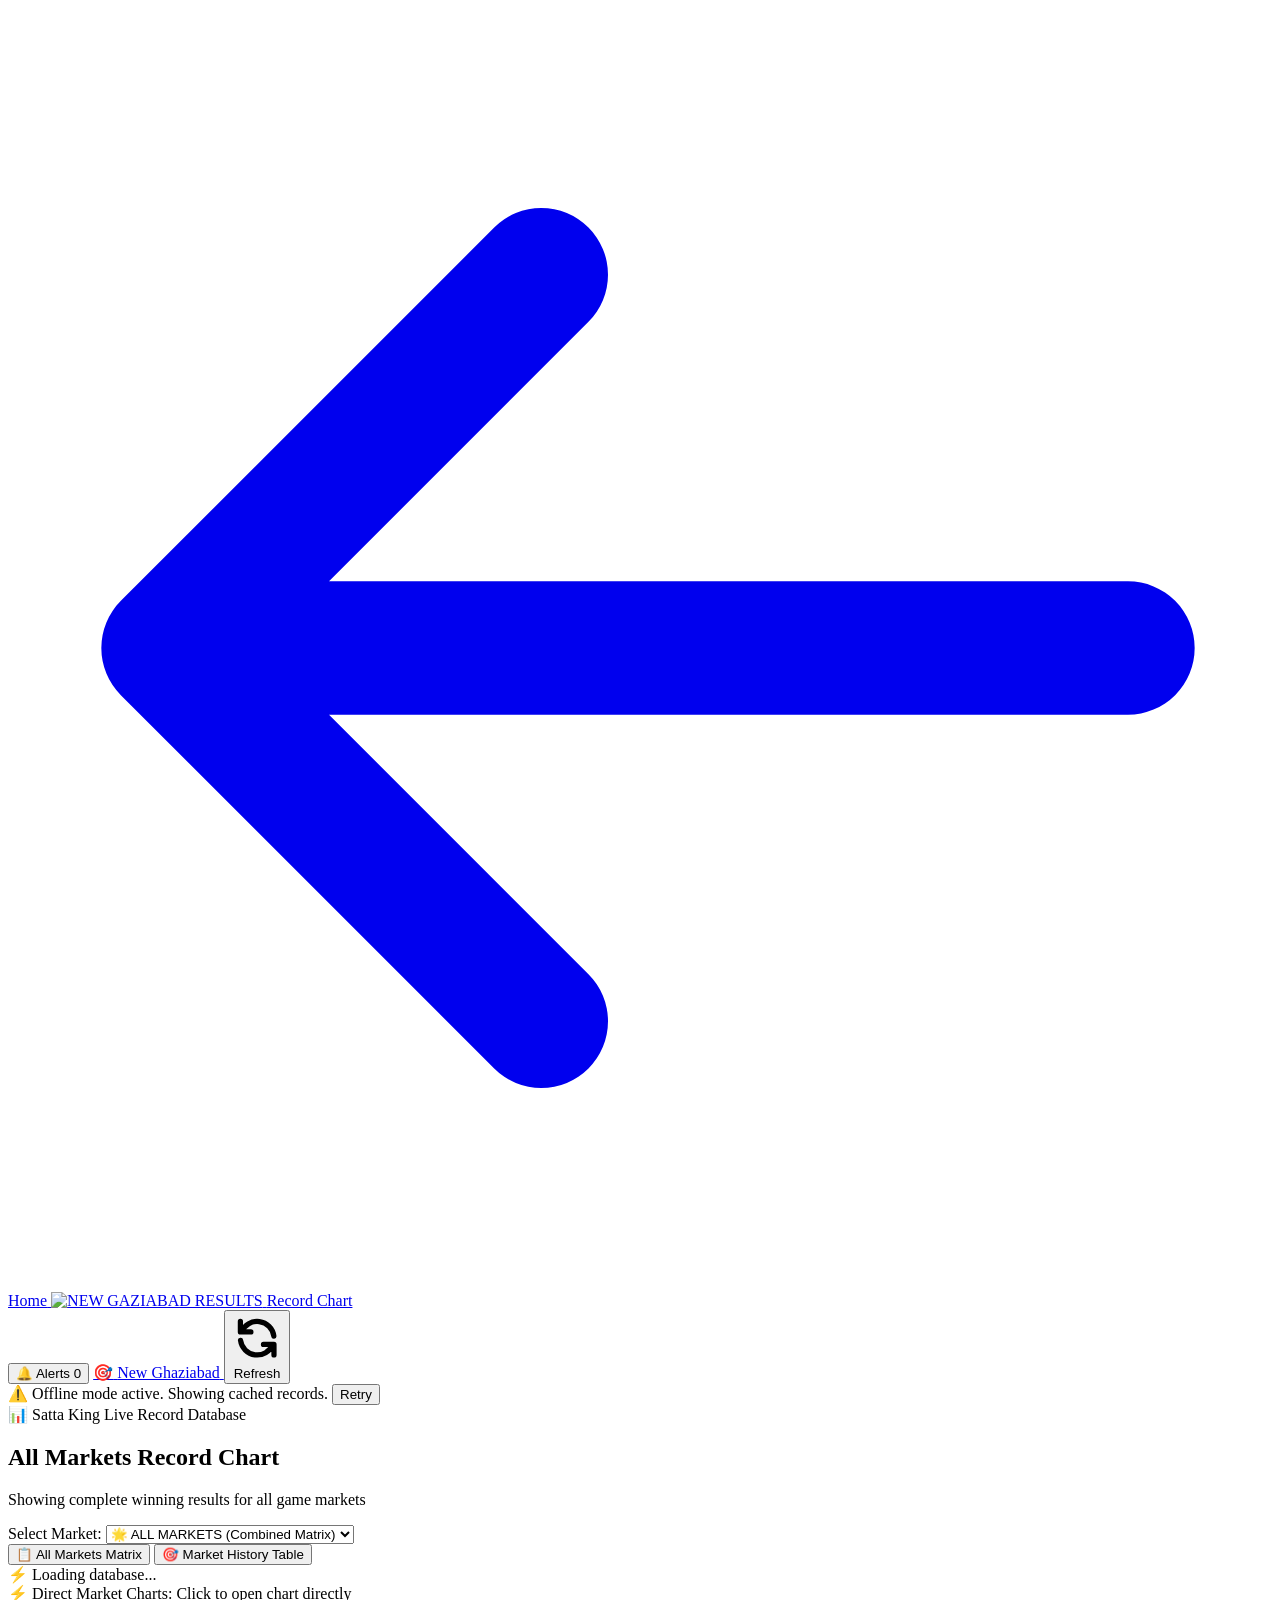
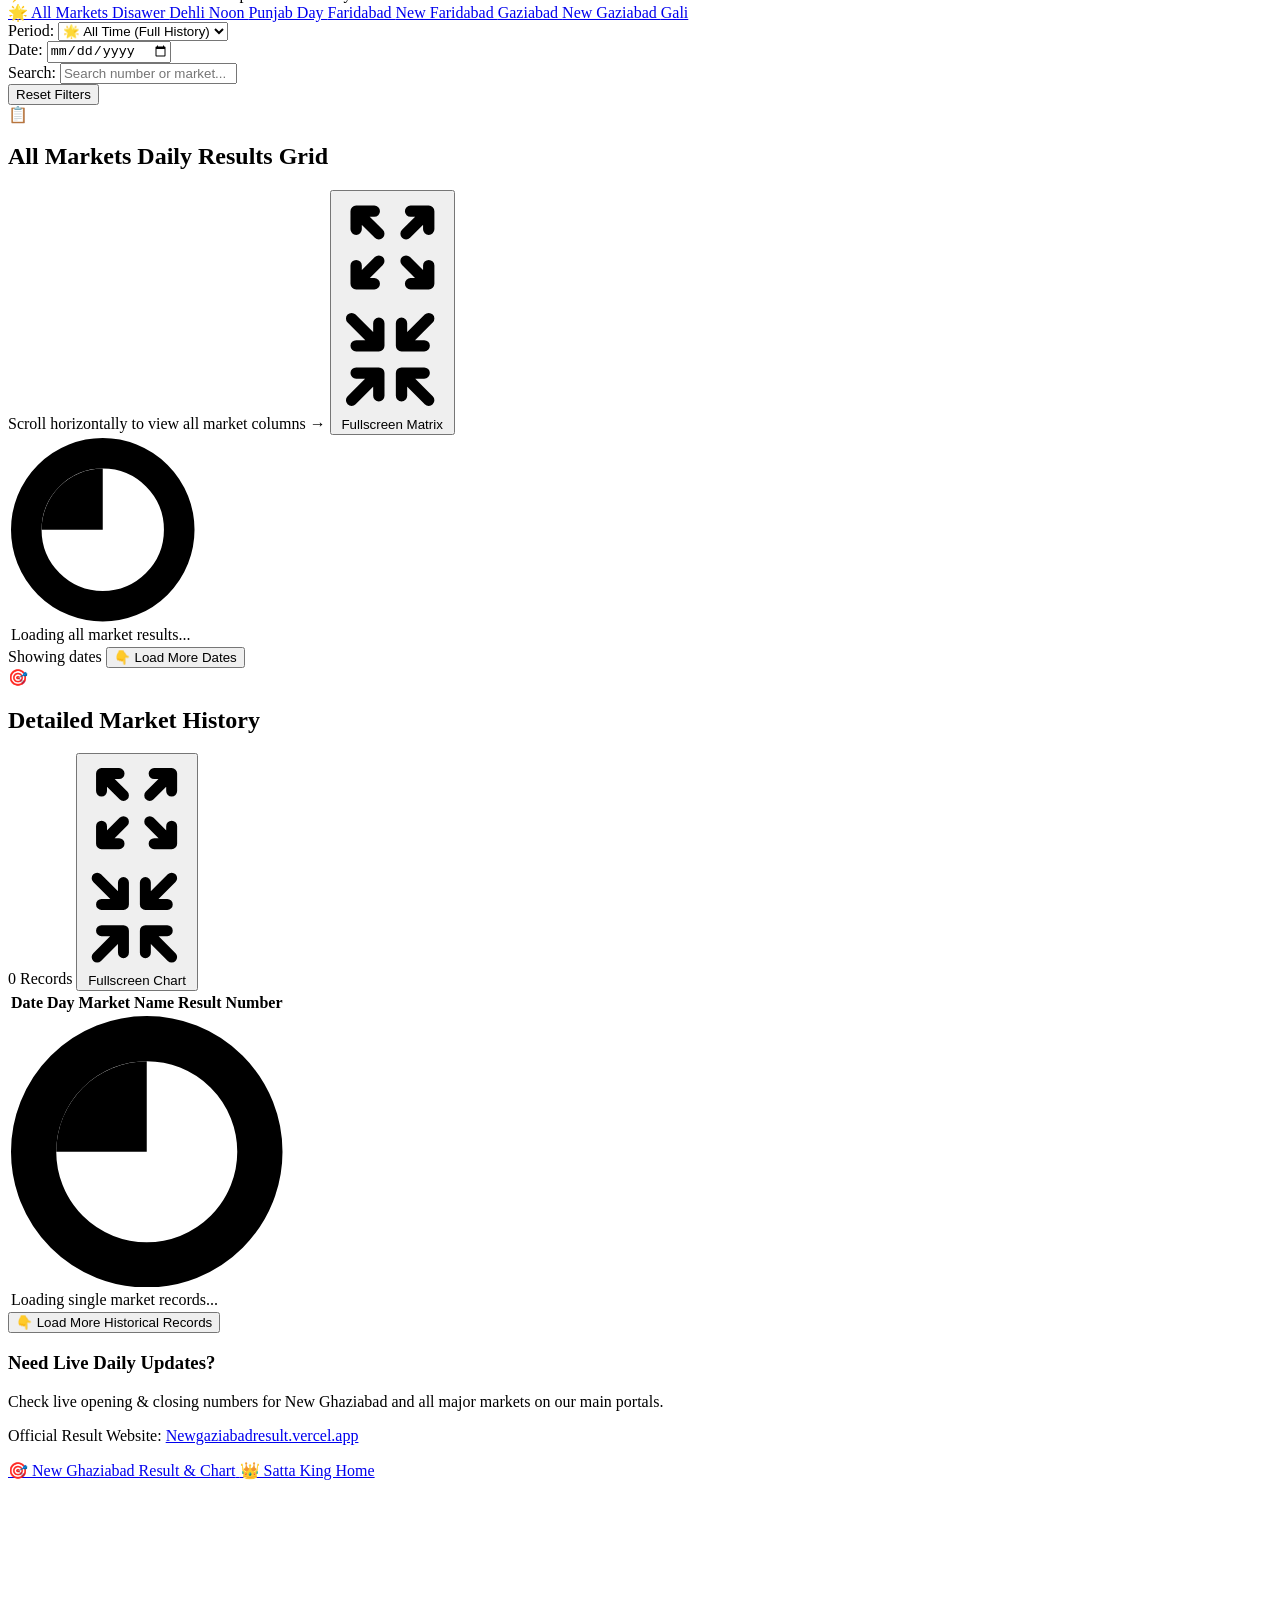
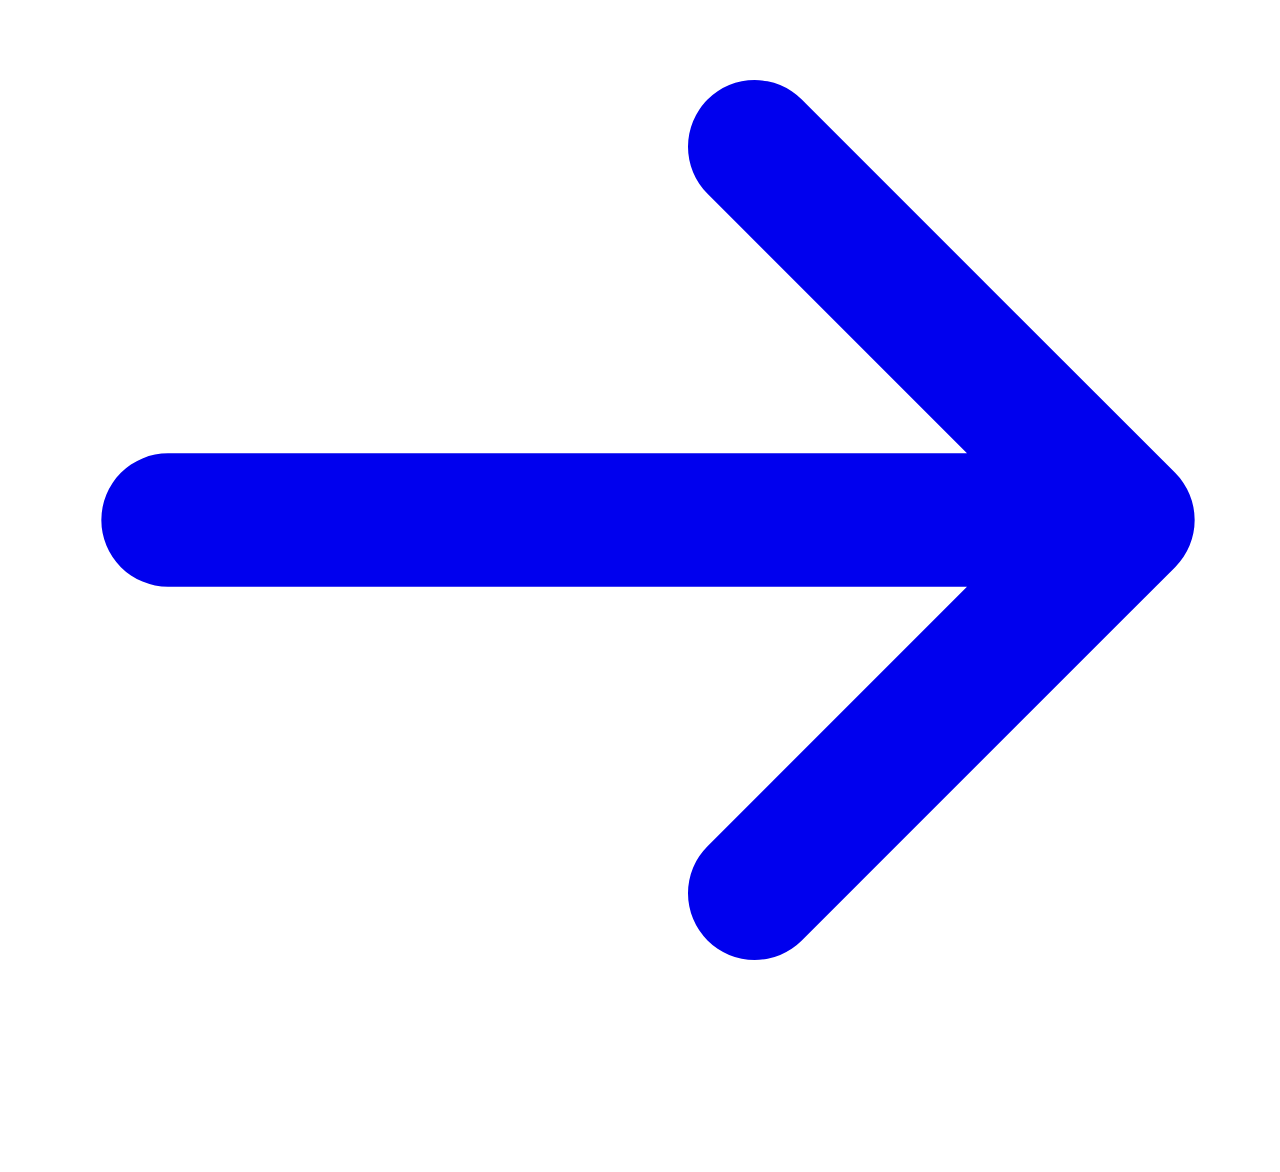
==== commit 5789baa6: "refactor: optimize UI/UX and update SEO configuration - Update SEO canonical URLs to the correct Ver" ====
--- a/chart.html
+++ b/chart.html
@@ -13,7 +13,7 @@
     <meta name="google-site-verification" content="HoEbmwMpmxqNDJ_ybL9x3pDDBmPkZGzdoPw2VhG03kw" />
     <meta name="f6c47528043a5fc759f4eefa4b2a2b9dc1583d80" content="f6c47528043a5fc759f4eefa4b2a2b9dc1583d80" />
     <meta name="referrer" content="no-referrer-when-downgrade" />
-    <link rel="canonical" href="https://newgaziabadresults.com/chart.html" />
+    <link rel="canonical" href="https://newgaziabadresult.vercel.app/chart.html" />
 
     <!-- Favicon & Touch Icons -->
     <link rel="icon" type="image/x-icon" href="/favicon.ico" />
@@ -28,8 +28,8 @@
     <meta property="og:type" content="website" />
     <meta property="og:site_name" content="NEW GAZIABAD RESULTS" />
     <meta property="og:title" content="New Ghaziabad Chart &amp; Record Chart – NEW GAZIABAD RESULTS" />
-    <meta property="og:description" content="Check New Ghaziabad Chart, all market record charts, monthly results, and previous results updated in real-time from NEW GAZIABAD RESULTS verified database." />
-    <meta property="og:url" content="https://newgaziabadresults.com/chart.html" />
+    <meta property="og:description" content="Check New Ghaziabad Chart, all market record charts, monthly results, and previous results updated in real-time from NEW GAZIABAD RESULTS verified database on Newgaziabadresult.vercel.app." />
+    <meta property="og:url" content="https://newgaziabadresult.vercel.app/chart.html" />
     <meta property="og:image" content="/logo.png" />
 
     <!-- Twitter Card Metadata -->
@@ -41,14 +41,14 @@
     <!-- Tailwind CSS -->
     <link rel="stylesheet" href="/src/index.css" />
   </head>
-  <body class="min-h-full flex flex-col bg-slate-950 font-sans pb-12 text-slate-100 selection:bg-amber-400 selection:text-black">
+  <body class="min-h-full flex flex-col bg-slate-950 font-sans pb-12 text-slate-100 selection:bg-amber-400 selection:text-black overflow-x-hidden w-full max-w-full">
 
     <!-- HEADER -->
-    <header class="bg-amber-400 h-14 flex items-center px-4 shadow-lg z-30 shrink-0 sticky top-0 border-b border-amber-500">
-      <div class="w-full max-w-5xl mx-auto flex items-center justify-between gap-2">
+    <header class="bg-amber-400 h-14 flex items-center px-3 sm:px-4 shadow-lg z-30 shrink-0 sticky top-0 border-b border-amber-500 w-full">
+      <div class="w-full max-w-5xl mx-auto flex items-center justify-between gap-1.5 sm:gap-2">
         
         <!-- Left: Back to Home -->
-        <a href="/" id="btn-back-home" class="inline-flex items-center gap-1.5 text-black font-black text-xs sm:text-sm hover:bg-amber-300 transition-colors bg-amber-300/90 px-3 py-1.5 rounded-xl border border-amber-600/30 shadow-xs">
+        <a href="/" id="btn-back-home" class="inline-flex items-center gap-1 sm:gap-1.5 text-black font-black text-xs sm:text-sm hover:bg-amber-300 transition-colors bg-amber-300/90 px-2 sm:px-3 py-1.5 rounded-xl border border-amber-600/30 shadow-xs shrink-0">
           <svg class="w-4 h-4" fill="none" stroke="currentColor" viewBox="0 0 24 24">
             <path stroke-linecap="round" stroke-linejoin="round" stroke-width="2.5" d="M10 19l-7-7m0 0l7-7m-7 7h18" />
           </svg>
@@ -56,26 +56,26 @@
         </a>
 
         <!-- Center: Brand Title -->
-        <a href="/" class="text-base sm:text-xl font-black uppercase tracking-wider text-black flex items-center gap-2 hover:opacity-90 transition-opacity">
-          <img src="/favicon-32x32.png" alt="NEW GAZIABAD RESULTS" class="w-7 h-7 rounded-lg shadow-2xs shrink-0 object-contain" />
-          <span>Record Chart</span>
+        <a href="/" class="text-xs sm:text-lg font-black uppercase tracking-wider text-black flex items-center gap-1.5 sm:gap-2 hover:opacity-90 transition-opacity min-w-0 truncate">
+          <img src="/favicon-32x32.png" alt="NEW GAZIABAD RESULTS" class="w-6 h-6 sm:w-7 sm:h-7 rounded-lg shadow-2xs shrink-0 object-contain" />
+          <span class="truncate">Record Chart</span>
         </a>
 
         <!-- Right: Links & Refresh -->
-        <div class="flex items-center gap-1.5">
+        <div class="flex items-center gap-1 sm:gap-1.5 shrink-0">
           <button 
             id="open-alerts-btn" 
             title="Real-Time Result Alerts" 
             aria-label="Real-Time Result Alerts"
-            class="relative inline-flex items-center gap-1 text-[11px] sm:text-xs font-black uppercase tracking-wider bg-amber-300 hover:bg-amber-200 text-slate-950 px-2.5 py-1.5 rounded-xl border border-amber-600/30 shadow-xs transition-colors cursor-pointer"
+            class="relative inline-flex items-center gap-1 text-[11px] sm:text-xs font-black uppercase tracking-wider bg-amber-300 hover:bg-amber-200 text-slate-950 px-2 sm:px-2.5 py-1.5 rounded-xl border border-amber-600/30 shadow-xs transition-colors cursor-pointer"
           >
             <span>🔔</span> <span class="hidden sm:inline">Alerts</span>
             <span id="alerts-badge" class="hidden absolute -top-1.5 -right-1.5 bg-rose-600 text-white text-[10px] font-black rounded-full h-4 min-w-[16px] px-1 flex items-center justify-center border-2 border-white shadow-xs">0</span>
           </button>
-          <a href="/new-ghaziabad.html" class="inline-flex items-center gap-1 text-[11px] sm:text-xs font-black uppercase tracking-wider bg-slate-950 text-amber-300 hover:bg-slate-900 px-2.5 py-1.5 rounded-xl border border-slate-800 shadow-xs transition-colors">
-            <span>🎯</span> <span class="hidden sm:inline">New Ghaziabad</span>
-          </a>
-          <button id="chart-refresh-btn" title="Refresh Live Records" class="p-2 rounded-xl bg-amber-300 hover:bg-amber-200 text-black transition-colors cursor-pointer border border-amber-600/30 shadow-xs flex items-center gap-1 text-xs font-black">
+          <a href="/new-ghaziabad.html" class="hidden sm:inline-flex items-center gap-1 text-[11px] sm:text-xs font-black uppercase tracking-wider bg-slate-950 text-amber-300 hover:bg-slate-900 px-2 sm:px-2.5 py-1.5 rounded-xl border border-slate-800 shadow-xs transition-colors">
+            <span>🎯</span> <span>New Ghaziabad</span>
+          </a>
+          <button id="chart-refresh-btn" title="Refresh Live Records" class="p-1.5 sm:p-2 rounded-xl bg-amber-300 hover:bg-amber-200 text-black transition-colors cursor-pointer border border-amber-600/30 shadow-xs flex items-center gap-1 text-xs font-black">
             <svg id="refresh-icon" class="w-4 h-4" fill="none" stroke="currentColor" viewBox="0 0 24 24">
               <path stroke-linecap="round" stroke-linejoin="round" stroke-width="2.5" d="M4 4v5h.582m15.356 2A8.001 8.001 0 004.582 9m0 0H9m11 11v-5h-.581m0 0a8.003 8.003 0 01-15.357-2m15.357 2H15" />
             </svg>
@@ -228,20 +228,38 @@
       </section>
 
       <!-- VIEW CONTAINER: 1. ALL MARKETS MATRIX TABLE -->
-      <section id="matrix-view-container" class="bg-slate-900 rounded-2xl shadow-xl border border-slate-800 overflow-hidden">
-        <div class="p-3.5 bg-slate-950/80 border-b border-slate-800 flex items-center justify-between flex-wrap gap-2">
+      <section id="matrix-view-container" class="bg-slate-900 rounded-2xl shadow-xl border border-slate-800 overflow-hidden relative">
+        <div class="p-3 sm:p-3.5 bg-slate-950/90 border-b border-slate-800 flex items-center justify-between flex-wrap gap-2 shrink-0">
           <div class="flex items-center gap-2">
             <span class="text-base">📋</span>
-            <h2 id="matrix-heading" class="text-sm font-black text-amber-400 uppercase tracking-wide">
+            <h2 id="matrix-heading" class="text-xs sm:text-sm font-black text-amber-400 uppercase tracking-wide">
               All Markets Daily Results Grid
             </h2>
           </div>
-          <span id="matrix-status-text" class="text-xs text-slate-400 font-semibold">
-            Scroll horizontally to view all market columns →
-          </span>
-        </div>
-
-        <div class="overflow-x-auto max-h-[70vh]">
+          <div class="flex items-center gap-2 flex-wrap">
+            <span id="matrix-status-text" class="text-[11px] sm:text-xs text-slate-400 font-semibold hidden md:inline">
+              Scroll horizontally to view all market columns →
+            </span>
+            <!-- FULLSCREEN TOGGLE BUTTON FOR ALL MATRIX RECORD CHARTS -->
+            <button 
+              id="matrix-fullscreen-btn" 
+              type="button" 
+              title="Fullscreen All Markets Matrix Chart"
+              aria-label="Fullscreen All Markets Matrix Chart"
+              class="inline-flex items-center gap-1.5 text-xs font-black uppercase tracking-wider bg-amber-400 hover:bg-amber-300 text-slate-950 px-2.5 sm:px-3 py-1.5 rounded-xl border border-amber-500 shadow-md transition-all cursor-pointer active:scale-95"
+            >
+              <svg id="fullscreen-icon-expand" class="w-3.5 h-3.5 sm:w-4 sm:h-4" fill="none" stroke="currentColor" viewBox="0 0 24 24">
+                <path stroke-linecap="round" stroke-linejoin="round" stroke-width="2.5" d="M4 8V4m0 0h4M4 4l5 5m11-5h-4m4 0v4m0-4l-5 5M4 16v4m0 0h4m-4 0l5-5m11 5l-5-5m5 5v-4m0 4h-4" />
+              </svg>
+              <svg id="fullscreen-icon-collapse" class="w-3.5 h-3.5 sm:w-4 sm:h-4 hidden" fill="none" stroke="currentColor" viewBox="0 0 24 24">
+                <path stroke-linecap="round" stroke-linejoin="round" stroke-width="2.5" d="M9 4v5m0 0H4m5 0L3 3m11 6h5m-5 0V4m0 5l6-6M9 20v-5m0 0H4m5 0l-6 6m11-6h5m-5 0v5m0-5l6 6" />
+              </svg>
+              <span id="matrix-fullscreen-btn-text">Fullscreen Matrix</span>
+            </button>
+          </div>
+        </div>
+
+        <div id="matrix-table-scroll-container" class="matrix-table-scroll overflow-x-auto max-h-[70vh]">
           <table class="w-full text-sm border-collapse text-left">
             <thead id="matrix-table-head" class="bg-slate-950 text-amber-400 text-xs uppercase font-black sticky top-0 z-20 shadow-sm border-b border-slate-800">
               <!-- Dynamically rendered market headers -->
@@ -271,20 +289,38 @@
       </section>
 
       <!-- VIEW CONTAINER: 2. SINGLE MARKET DETAILED HISTORY TABLE -->
-      <section id="single-view-container" class="hidden bg-slate-900 rounded-2xl shadow-xl border border-slate-800 overflow-hidden">
-        <div class="p-3.5 bg-slate-950/80 border-b border-slate-800 flex items-center justify-between flex-wrap gap-2">
+      <section id="single-view-container" class="hidden bg-slate-900 rounded-2xl shadow-xl border border-slate-800 overflow-hidden relative">
+        <div class="p-3.5 bg-slate-950/80 border-b border-slate-800 flex items-center justify-between flex-wrap gap-2 shrink-0">
           <div class="flex items-center gap-2">
             <span class="text-base">🎯</span>
             <h2 id="single-market-heading" class="text-sm font-black text-amber-400 uppercase tracking-wide">
               Detailed Market History
             </h2>
           </div>
-          <span id="single-showing-count" class="text-xs text-slate-400 font-bold">
-            0 Records
-          </span>
-        </div>
-
-        <div class="overflow-x-auto max-h-[70vh]">
+          <div class="flex items-center gap-2 flex-wrap">
+            <span id="single-showing-count" class="text-xs text-slate-400 font-bold">
+              0 Records
+            </span>
+            <!-- FULLSCREEN TOGGLE BUTTON FOR SINGLE MARKET RECORD CHART -->
+            <button 
+              id="single-fullscreen-btn" 
+              type="button" 
+              title="Fullscreen Market Record Chart"
+              aria-label="Fullscreen Market Record Chart"
+              class="inline-flex items-center gap-1.5 text-xs font-black uppercase tracking-wider bg-amber-400 hover:bg-amber-300 text-slate-950 px-2.5 sm:px-3 py-1.5 rounded-xl border border-amber-500 shadow-md transition-all cursor-pointer active:scale-95"
+            >
+              <svg id="single-fullscreen-icon-expand" class="w-3.5 h-3.5 sm:w-4 sm:h-4" fill="none" stroke="currentColor" viewBox="0 0 24 24">
+                <path stroke-linecap="round" stroke-linejoin="round" stroke-width="2.5" d="M4 8V4m0 0h4M4 4l5 5m11-5h-4m4 0v4m0-4l-5 5M4 16v4m0 0h4m-4 0l5-5m11 5l-5-5m5 5v-4m0 4h-4" />
+              </svg>
+              <svg id="single-fullscreen-icon-collapse" class="w-3.5 h-3.5 sm:w-4 sm:h-4 hidden" fill="none" stroke="currentColor" viewBox="0 0 24 24">
+                <path stroke-linecap="round" stroke-linejoin="round" stroke-width="2.5" d="M9 4v5m0 0H4m5 0L3 3m11 6h5m-5 0V4m0 5l6-6M9 20v-5m0 0H4m5 0l-6 6m11-6h5m-5 0v5m0-5l6 6" />
+              </svg>
+              <span id="single-fullscreen-btn-text">Fullscreen Chart</span>
+            </button>
+          </div>
+        </div>
+
+        <div id="single-table-scroll-container" class="matrix-table-scroll overflow-x-auto max-h-[70vh]">
           <table class="w-full text-sm border-collapse">
             <thead class="bg-slate-950 text-amber-400 text-xs uppercase font-black sticky top-0 z-20 border-b border-slate-800 tracking-wider">
               <tr>
@@ -323,6 +359,9 @@
         <p class="text-xs text-slate-400">
           Check live opening & closing numbers for New Ghaziabad and all major markets on our main portals.
         </p>
+        <p class="text-xs font-bold text-slate-300">
+          Official Result Website: <a href="https://newgaziabadresult.vercel.app" class="text-amber-400 hover:underline font-black">Newgaziabadresult.vercel.app</a>
+        </p>
         <div class="pt-2 flex flex-wrap items-center justify-center gap-2">
           <a href="/new-ghaziabad.html" class="inline-flex items-center gap-1.5 bg-slate-950 border border-amber-400/50 hover:border-amber-400 text-amber-300 font-black px-4 py-2 rounded-xl text-xs uppercase tracking-wider transition-colors shadow-sm">
             <span>🎯 New Ghaziabad Result &amp; Chart</span>
--- a/src/index.css
+++ b/src/index.css
@@ -1,4 +1,28 @@
 @import "tailwindcss";
+
+html {
+  overflow-x: hidden;
+  max-width: 100%;
+  width: 100%;
+  -webkit-text-size-adjust: 100%;
+}
+
+body {
+  overflow-x: hidden;
+  max-width: 100%;
+  width: 100%;
+  position: relative;
+  overflow-wrap: break-word;
+  word-wrap: break-word;
+}
+
+*, *::before, *::after {
+  box-sizing: border-box;
+}
+
+img, svg, video, canvas, audio, iframe, embed, object {
+  max-width: 100%;
+}
 
 @layer utilities {
   @keyframes fadeIn {
@@ -39,6 +63,67 @@
 
   .animate-shake {
     animation: shake 0.5s ease-in-out;
+  }
+
+  /* Staggered Market Card Entrance */
+  @keyframes cardEntrance {
+    0% {
+      opacity: 0;
+      transform: translateY(22px) scale(0.97);
+    }
+    60% {
+      opacity: 0.95;
+      transform: translateY(-2px) scale(1.008);
+    }
+    100% {
+      opacity: 1;
+      transform: translateY(0) scale(1);
+    }
+  }
+
+  .market-card-enter {
+    opacity: 0;
+    animation: cardEntrance 0.45s cubic-bezier(0.16, 1, 0.3, 1) forwards;
+  }
+
+  /* Fast Number Drawing Animation (Clean, No Glow) */
+  @keyframes numberDrawingJitter {
+    0% {
+      transform: translateY(-1px);
+    }
+    100% {
+      transform: translateY(0);
+    }
+  }
+
+  .number-drawing {
+    display: inline-block;
+    animation: numberDrawingJitter 0.08s infinite alternate ease-in-out;
+    color: #f59e0b !important;
+    text-shadow: none !important;
+    filter: none !important;
+    user-select: none;
+    will-change: contents;
+  }
+
+  /* Number Stop / Exact Arrival Effect (Clean, No Glow) */
+  @keyframes numberStopPop {
+    0% {
+      transform: scale(0.92);
+    }
+    50% {
+      transform: scale(1.12);
+    }
+    100% {
+      transform: scale(1);
+    }
+  }
+
+  .number-draw-arrived {
+    display: inline-block;
+    animation: numberStopPop 0.3s cubic-bezier(0.175, 0.885, 0.32, 1.275) forwards;
+    text-shadow: none !important;
+    filter: none !important;
   }
 }
 
@@ -100,3 +185,28 @@
   transform: translateY(-2px);
 }
 
+/* Fullscreen All Markets Matrix Chart Mode */
+.matrix-fullscreen-active {
+  position: fixed !important;
+  inset: 0 !important;
+  width: 100vw !important;
+  height: 100vh !important;
+  max-width: 100vw !important;
+  max-height: 100vh !important;
+  margin: 0 !important;
+  padding: 0 !important;
+  border-radius: 0 !important;
+  border: none !important;
+  z-index: 99999 !important;
+  display: flex !important;
+  flex-direction: column !important;
+  background-color: #020617 !important; /* bg-slate-950 */
+}
+
+.matrix-fullscreen-active .matrix-table-scroll {
+  flex: 1 1 0% !important;
+  height: 100% !important;
+  max-height: none !important;
+  overflow: auto !important;
+}
+
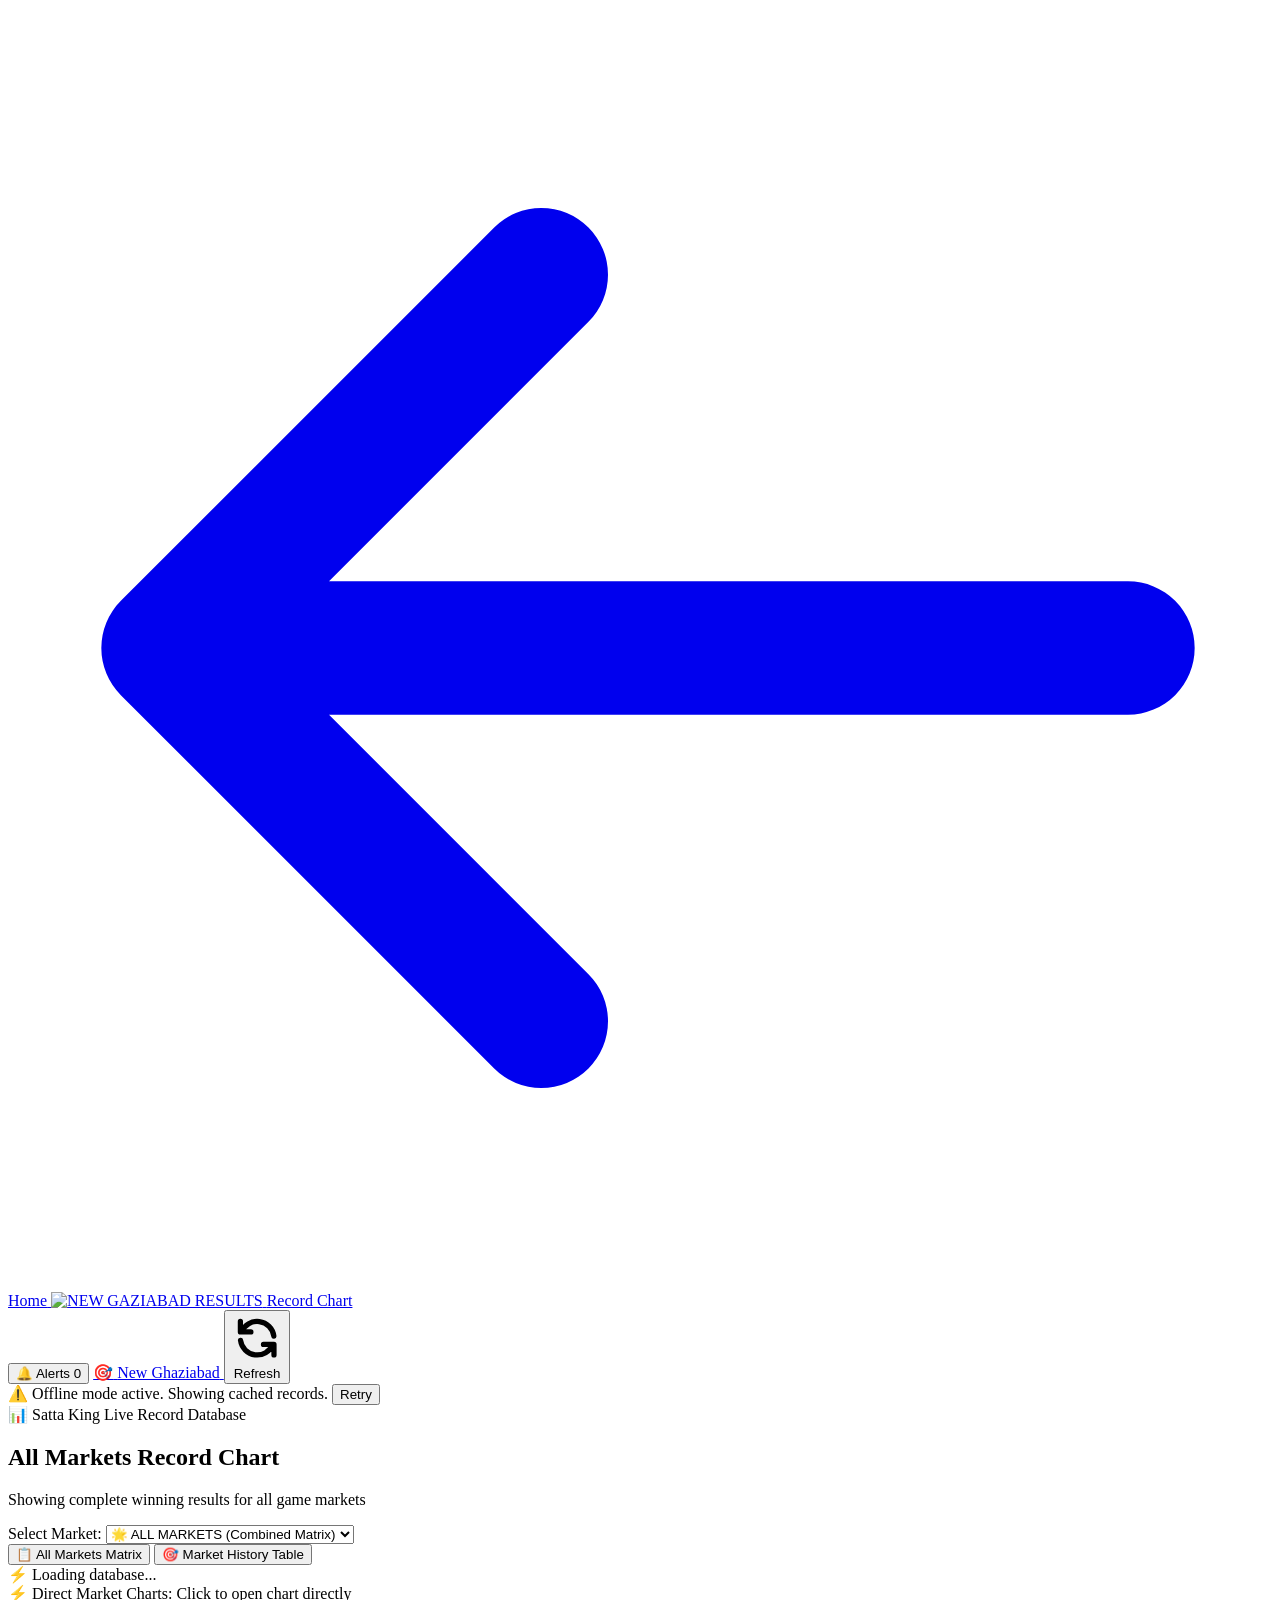
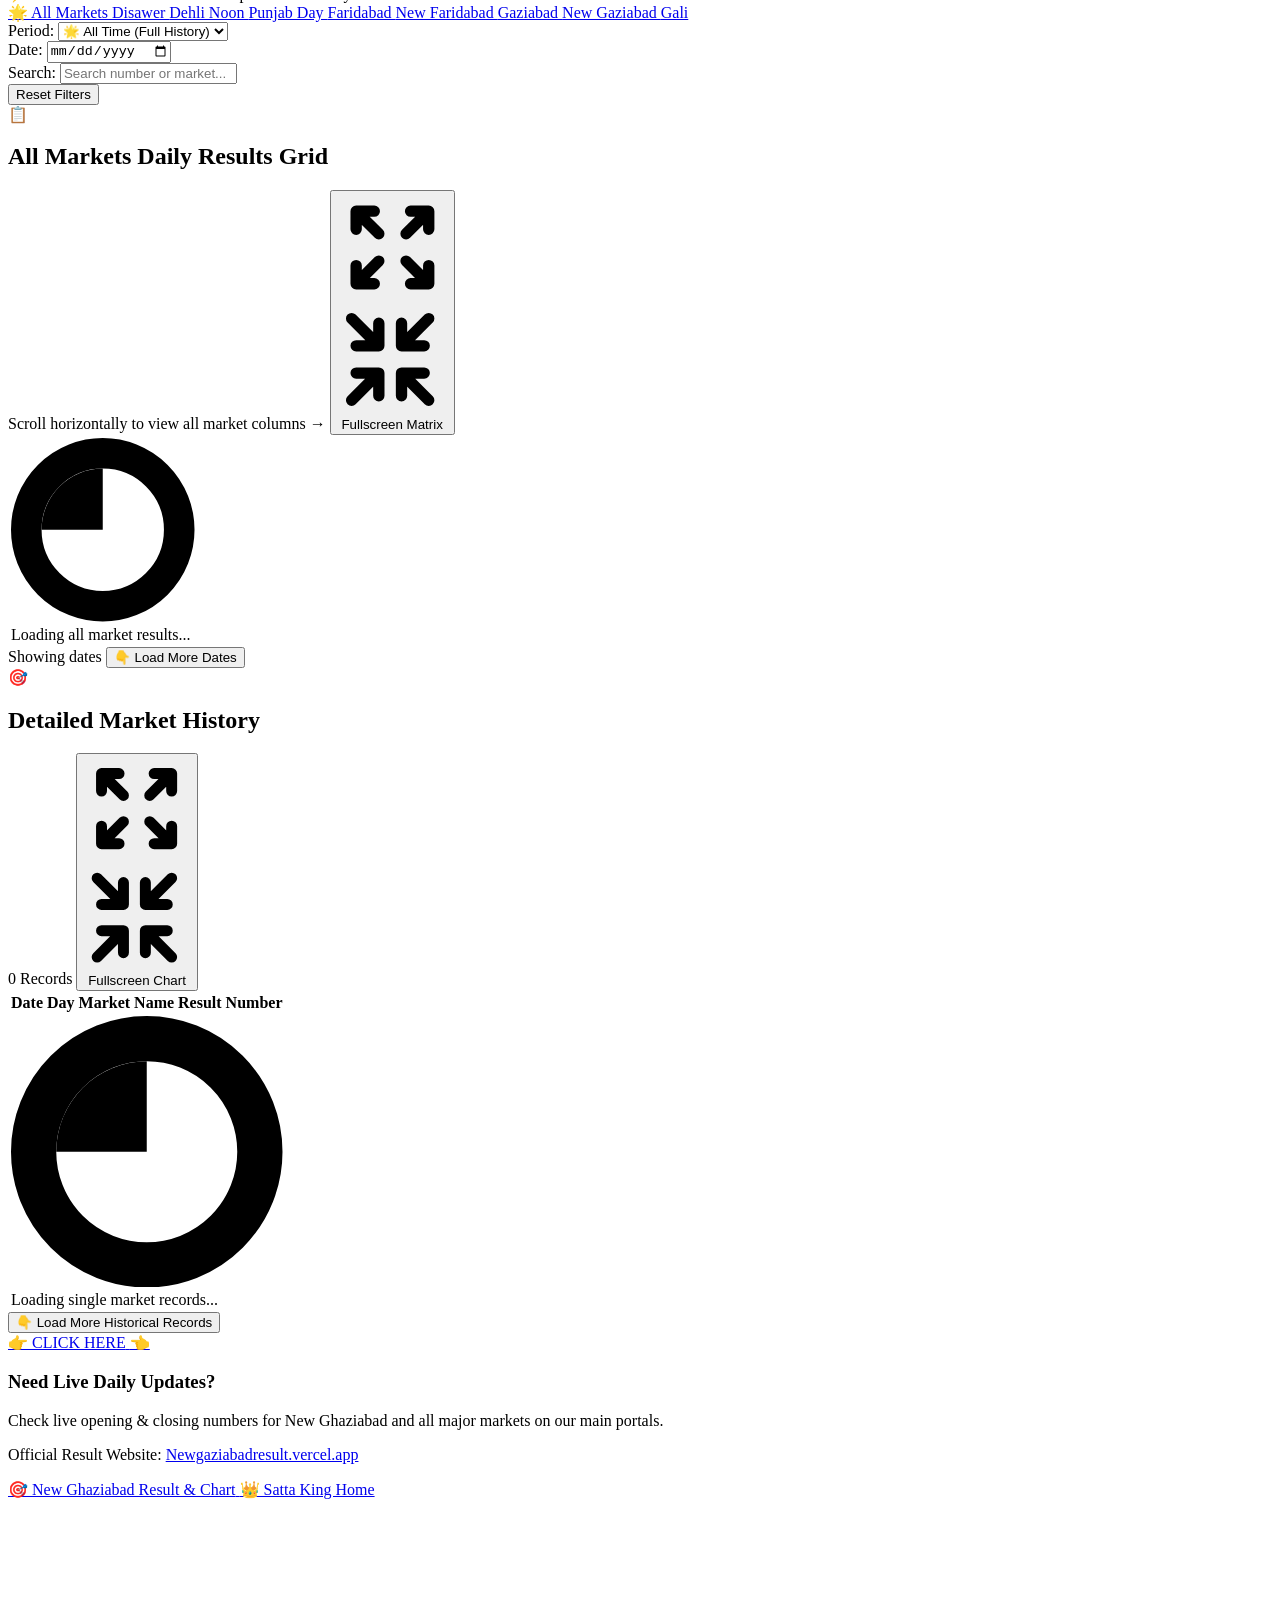
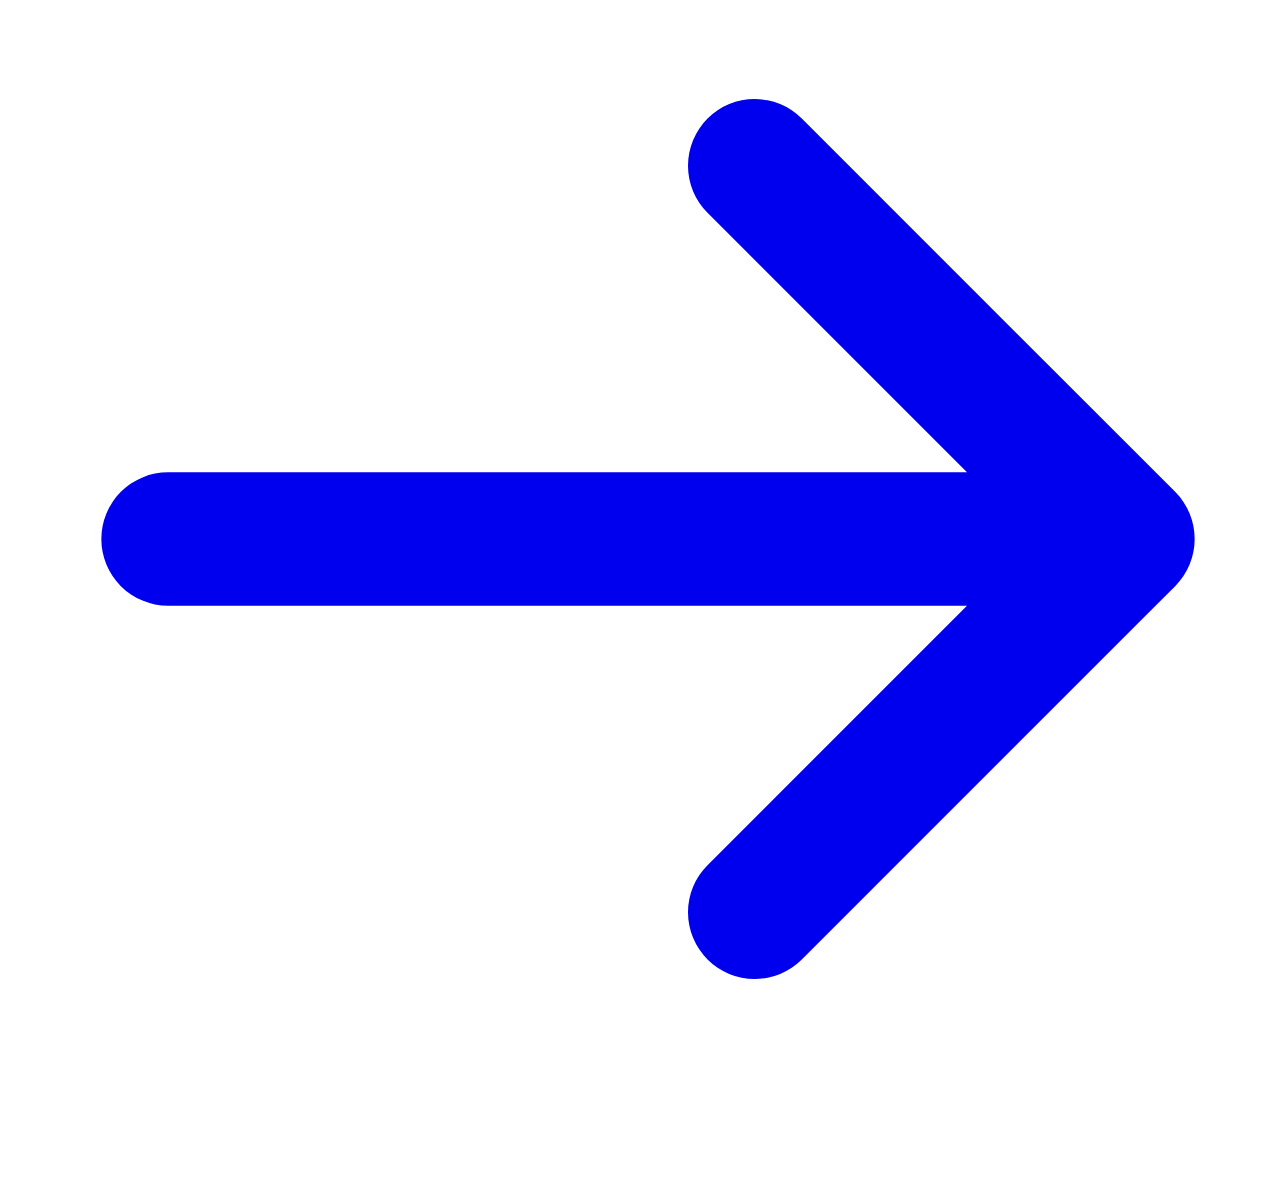
==== commit a2f897e5: "feat: add promotional call-to-action buttons Inserted a promotional link button across market pages " ====
--- a/chart.html
+++ b/chart.html
@@ -353,6 +353,20 @@
         </div>
       </section>
 
+      <!-- CLICK HERE PROMOTIONAL BUTTON -->
+      <div class="w-full py-1 flex items-center justify-center">
+        <a 
+          href="https://uplcm.com/4/12211495" 
+          target="_blank" 
+          rel="noopener noreferrer" 
+          class="w-full py-3.5 px-6 rounded-2xl bg-gradient-to-r from-amber-400 via-amber-500 to-amber-400 hover:from-amber-300 hover:via-amber-400 hover:to-amber-300 text-slate-950 font-black text-center text-sm sm:text-base tracking-wider uppercase border-2 border-amber-500 shadow-md hover:shadow-lg active:scale-[0.99] transition-all flex items-center justify-center gap-2 cursor-pointer"
+        >
+          <span>👉</span>
+          <span>CLICK HERE</span>
+          <span>👈</span>
+        </a>
+      </div>
+
       <!-- BOTTOM NAVIGATION / HELPFUL FOOTER -->
       <section class="bg-slate-900/80 text-white rounded-2xl p-4 text-center space-y-2 border border-slate-800">
         <h3 class="text-sm font-black text-amber-400 uppercase">Need Live Daily Updates?</h3>
